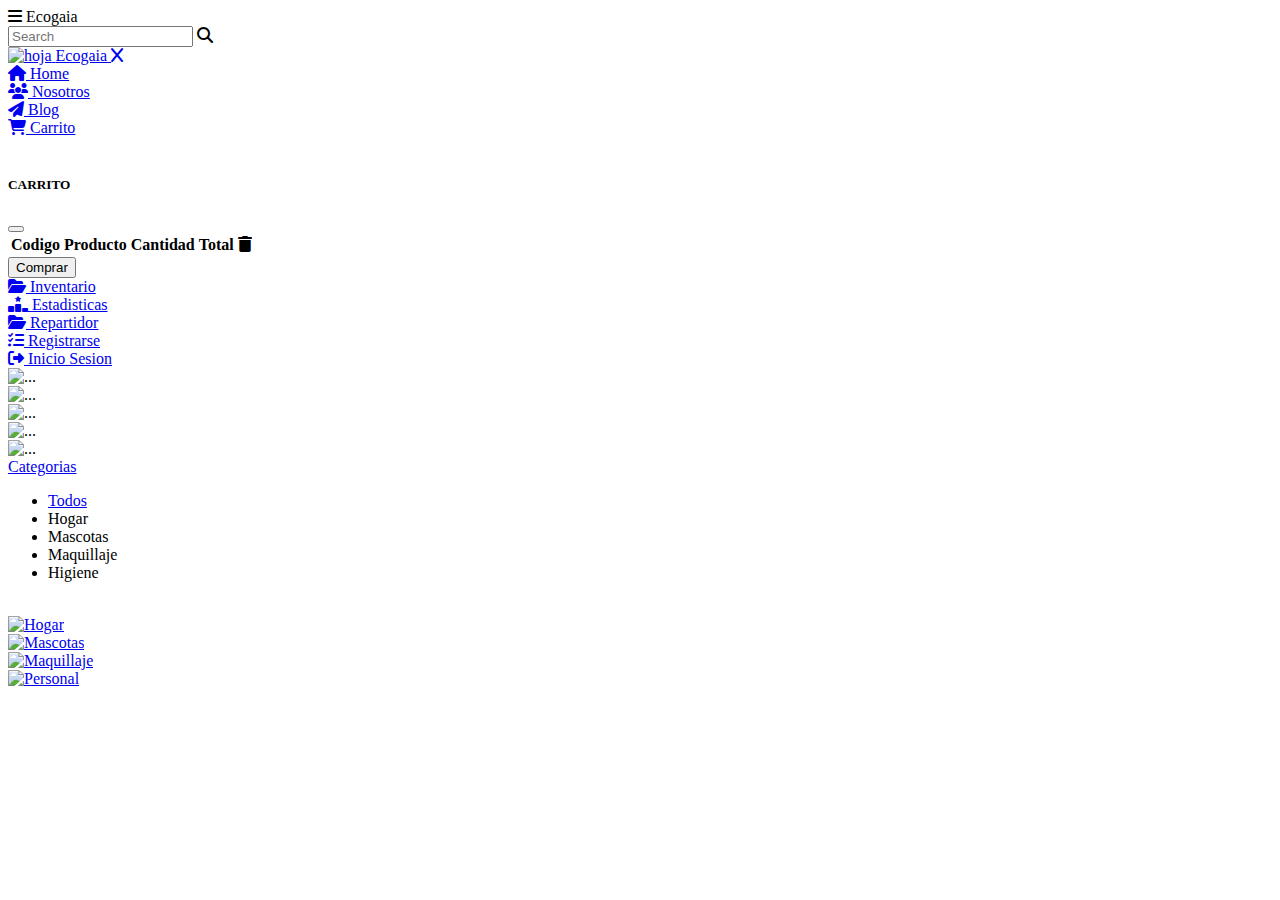
==== src/main/resources/templates/views/index.html @ 64f1a49c "barra" ====
<!DOCTYPE html>
<html lang="es">
  <head>
    <meta charset="UTF-8" />
    <meta http-equiv="X-UA-Compatible" content="IE=edge" />
    <meta name="viewport" content="width=device-width, initial-scale=1.0" />
    <link
      rel="shortcut icon"
      href="public/assets/hoja.png"
      type="image/x-icon"
    />
    <!-- TIPOS DE LETRAS -->
    <link
      href="https://fonts.googleapis.com/css2?family=Charm&family=Great+Vibes&family=Tangerine:wght@700&display=swap"
      rel="stylesheet"
    />
    <!-- JS -->
    <script
      src="https://code.jquery.com/jquery-3.7.0.js"
      integrity="sha256-JlqSTELeR4TLqP0OG9dxM7yDPqX1ox/HfgiSLBj8+kM="
      crossorigin="anonymous"
    ></script>
    <link
      href="https://fonts.googleapis.com/css2?family=Quicksand:wght@300&display=swap"
      rel="stylesheet"
    />
    <!-- CSS -->
    <link rel="stylesheet" type="text/css" href="../public/styles/style.css" />

    <!-- ICONOS -->
    <link
      rel="stylesheet"
      href="https://cdnjs.cloudflare.com/ajax/libs/font-awesome/6.4.0/css/all.min.css"
    />
    <!-- CSS bootstrap -->
    <link
      href="https://cdn.jsdelivr.net/npm/bootstrap@5.1.3/dist/css/bootstrap.min.css"
      rel="stylesheet"
      integrity="sha384-1BmE4kWBq78iYhFldvKuhfTAU6auU8tT94WrHftjDbrCEXSU1oBoqyl2QvZ6jIW3"
      crossorigin="anonymous"
    />
    <!-- JS bootstrapp -->
    <script
      src="https://cdn.jsdelivr.net/npm/bootstrap@5.1.3/dist/js/bootstrap.bundle.min.js"
      integrity="sha384-ka7Sk0Gln4gmtz2MlQnikT1wXgYsOg+OMhuP+IlRH9sENBO0LRn5q+8nbTov4+1p"
      crossorigin="anonymous"
    ></script>
    <script type="module" src="public/scripts/index.js"></script>
    <script src="public/scripts/unmodule.js"></script>
    <title>Ecogaia</title>
  </head>
  <body id="body1">
    <div class="d-flex flex-column">
      <!-- barra de navegacion responsive -->

      <div class="barra-responsive">
        <i class="btn-hamburguesa fas fa-bars" aria-hidden="true"></i>

        <span class="nav-item-nombre-responsive .d-block .d-sm-none"
          >Ecogaia</span
        >
      </div>

      <!-- Barra de busqueda -->

      <div class="box">
        <input type="text" id="search_product" placeholder="Search" />
        <i class="fa solid fa-magnifying-glass"></i>
      </div>

        <!-- barra -->

        <nav class="barra">
          <li id="">
            <a href="/" class="logo">
              <img src="public/assets/hoja.png" alt="hoja" />
              <span class="nav-item-nombre">Ecogaia</span>
              <i class="cerrar_barra fas fa-x"></i>
            </a>
          </li>

          <li id="op1">
            <a href="/" class="home">
              <i class="fas fa-home"></i>
              <span class="nav-item">Home</span>
            </a>
          </li>

          <li id="op2">
            <a href="/nosotros" class="nosotros">
              <i class="fas fa-users"></i>
              <span class="nav-item">Nosotros</span>
            </a>
          </li>

          <li id="op3">
            <a href="/blog">
              <i class="fas fa-paper-plane"></i>
              <span class="nav-item">Blog</span>
            </a>
          </li>

          <li id="op4">
            <a
              data-bs-toggle="offcanvas"
              href="#offcanvasExample"
              role="button"
              aria-controls="offcanvasExample"
            >
              <i class="fas fa-cart-shopping"></i>
              <span class="nav-item">Carrito</span>
            </a>
            <div
              class="offcanvas offcanvas-end"
              tabindex="-1"
              id="offcanvasExample"
              aria-labelledby="offcanvasExampleLabel"
            >
              <div class="offcanvas-header">
                <img src="public/assets/hoja.png" alt="" />
                <h5 class="tituloCarrito" id="offcanvasExampleLabel">
                  CARRITO
                </h5>
                <button
                  type="button"
                  class="btn-close text-reset"
                  data-bs-dismiss="offcanvas"
                  aria-label="Close"
                ></button>
              </div>
              <div class="offcanvas-body">
                <table class="table table-hover">
                  <thead>
                    <tr class="titCarrito">
                      <th scope="col">Codigo</th>
                      <th scope="col">Producto</th>
                      <th scope="col">Cantidad</th>
                      <th scope="col">Total</th>
                      <th scope="col"><i class="fas fa-trash"></i></th>
                    </tr>
                  </thead>
                  <tbody id="tablaCarrito"></tbody>
                </table>
                <button id="comprar" type="button" class="btn btn-success mb-2">Comprar</button>
              </div>
            </div>
          </li>
          <li id="op5">
            <a href="/inventario" id="inventario">
              <i class="fas fa-folder-open"></i>
              <span class="nav-item">Inventario</span>
            </a>
          </li>

          <li id="op6">
            <a href="/estadisticas">
              <i class="fas fa-ranking-star"></i>
              <span class="nav-item">Estadisticas</span>
            </a>
          </li>

          <li id="op7">
            <a href="/distribuciones">
              <i class="fas fa-folder-open"></i>
              <span class="nav-item">Repartidor</span>
            </a>
          </li>

          <li id="op8">
            <a href="/registrarse" class="registro">
              <i class="fas fa-tasks"></i>
              <span class="nav-item">Registrarse</span>
            </a>
          </li>

          <li id="op9">
            <a href="/login" class="inicio2">
              <i class="fas fa-sign-out-alt"></i>
              <span class="nav-item">Inicio Sesion</span>
            </a>
          </li>
        </nav>

        <!-- Carrusel -->

        <div
          id="carouselExampleDark"
          class="carousel carousel-dark slide h-25 mt-5"
          data-bs-ride="carousel"
        >
          <!-- Imagenes de slider -->
          <div class="carousel-inner w-auto h-auto">
            <!-- 1.imagen -->
            <div
              class="carousel-item active text-center"
              data-bs-interval="2000"
            >
              <img
                src="public/assets/promocion3.png"
                class="image rounded mx-auto w-75"
                alt="..."
              />
            </div>

            <!-- 2.imagen -->
            <div class="carousel-item text-center" data-bs-interval="2000">
              <img
                src="public/assets/promocion5.png"
                class="image rounded mx-auto d-block w-75"
                alt="..."
              />
            </div>

            <!-- 3.imagen -->
            <div class="carousel-item text-center" data-bs-interval="2000">
              <img
                src="public/assets/promocion2.png"
                class="image rounded mx-auto d-block w-75"
                alt="..."
              />
            </div>

            <!-- 4.imagen -->
            <div class="carousel-item text-center" data-bs-interval="2000">
              <img
                src="public/assets/promocion1.png"
                class="image rounded d-inline-block w-75"
                alt="..."
              />
            </div>

            <!-- 5.imagen -->
            <div class="carousel-item text-center" data-bs-interval="2000">
              <img
                src="public/assets/promocion4.png"
                class="image rounded mx-auto d-block w-75"
                alt="..."
              />
            </div>
          </div>
        </div>
      </div>
    </div>

    <div class="dropdown dropend">
      <a
        class="btn-categorias border border-success dropdown-toggle btn-sm"
        href="#"
        role="button"
        id="dropdownMenuLink"
        data-bs-toggle="dropdown"
        aria-expanded="false"
      >
        Categorias
      </a>

      <ul class="dropdown-menu" aria-labelledby="dropdownMenuLink">
        <li><a class="dropdown-item" id="todos" href="#">Todos</a></li>
        <li><a class="dropdown-item" id="hogar">Hogar</a></li>
        <li><a class="dropdown-item" id="mascotas">Mascotas</a></li>
        <li><a class="dropdown-item" id="maquillaje">Maquillaje</a></li>
        <li><a class="dropdown-item" id="higiene">Higiene</a></li>
      </ul>
    </div>

    <!-- Categorias -->

    <div class="categorias">
      <div class="categoria-contenedor">
        <script>
          const todo = () => {
            window.location.reload();
          };
        </script>
        <a class="align-content-center button cate" href="#" onclick="todo()"
          ><img src="public/assets/productos.png" alt=""
        /></a>
      </div>

      <div class="categoria-contenedor">
        <a class="align-content-center button cate" href="#"
          ><img class="categoria" src="public/assets/hogar.png" alt="Hogar"
        /></a>
      </div>

      <div class="categoria-contenedor">
        <a href="#" class="align-content-center button cate"
          ><img
            class="categoria"
            src="public/assets/mascotas.png"
            alt="Mascotas"
        /></a>
      </div>

      <div class="categoria-contenedor">
        <a href="#" class="align-content-center button cate"
          ><img
            class="categoria"
            src="public/assets/maquillaje.png"
            alt="Maquillaje"
        /></a>
      </div>

      <div class="categoria-contenedor">
        <a href="#" class="align-content-center button cate"
          ><img
            class="categoria"
            src="public/assets/higiene.png"
            alt="Personal"
        /></a>
      </div>
    </div>

    <!-- Contenido -->

    <div
      class="productos"
      id="productos"
      style="display: flex; flex-wrap: wrap"
    ></div>

    <div id="alerta" class="oculto"></div>
    <script type="module" src="public/scripts/index.js"></script>
    <script src="public/scripts/carrito.js"></script>
  </body>
</html>
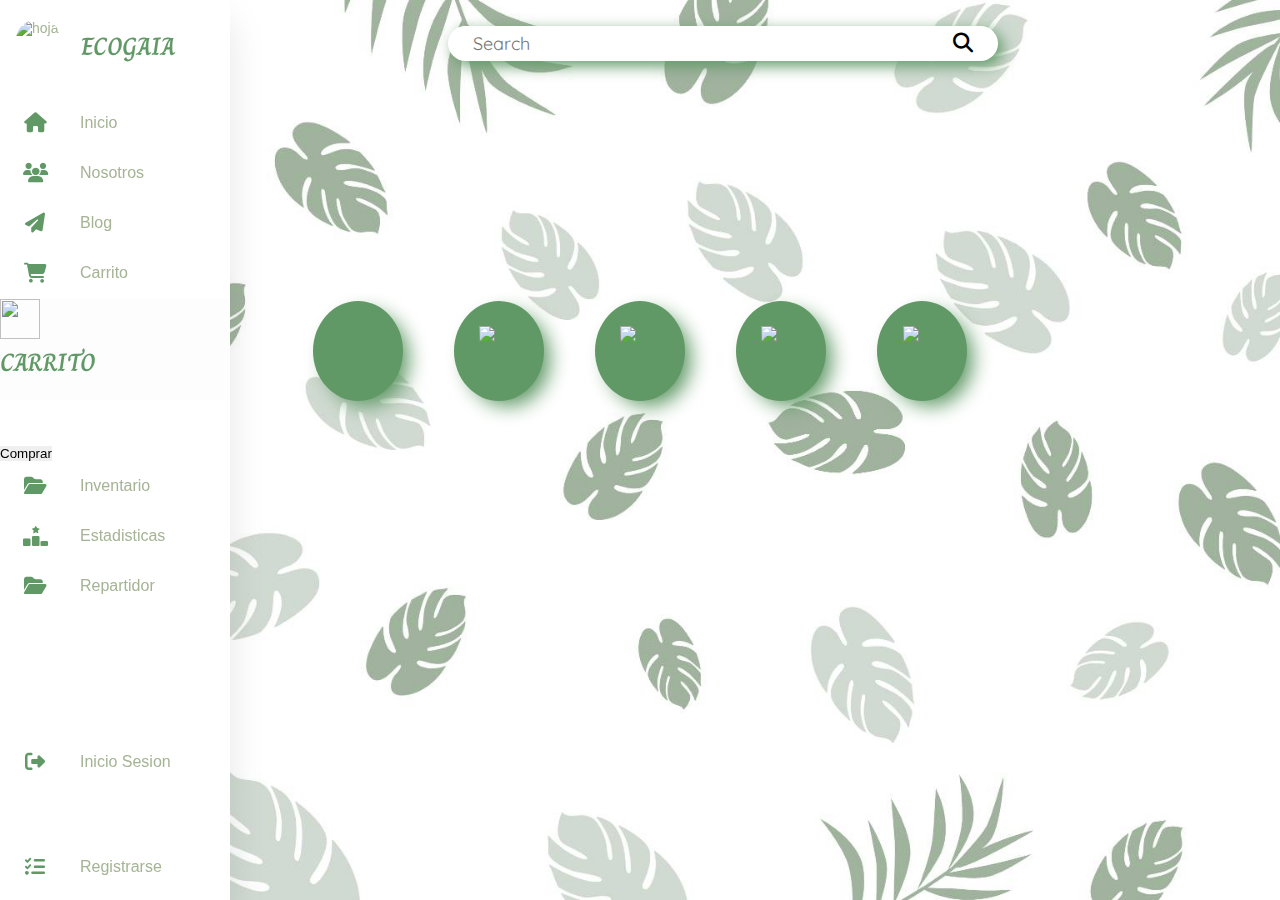
==== commit a343a113: "BARRAS" ====
--- a/src/main/resources/templates/views/index.html
+++ b/src/main/resources/templates/views/index.html
@@ -25,7 +25,7 @@
       rel="stylesheet"
     />
     <!-- CSS -->
-    <link rel="stylesheet" type="text/css" href="../public/styles/style.css" />
+    <link rel="stylesheet" type="text/css" href="../../public/styles/style.css" />
 
     <!-- ICONOS -->
     <link
@@ -82,7 +82,7 @@
           <li id="op1">
             <a href="/" class="home">
               <i class="fas fa-home"></i>
-              <span class="nav-item">Home</span>
+              <span class="nav-item">Inicio</span>
             </a>
           </li>
 
--- a/src/main/resources/public/styles/style.css
+++ b/src/main/resources/public/styles/style.css
@@ -0,0 +1,2836 @@
+/* GENERAL */
+
+* {
+  margin: 0;
+  padding: 0;
+  outline: none;
+  border: none;
+  text-decoration: none;
+  font-family: "Poppins", sans-serif;
+}
+
+#body1 {
+  background-image: url(../assets/fondoinicio.jpg);
+  background-repeat: no-repeat;
+  background-size: cover;
+  background-attachment: fixed;
+  background-position: center;
+}
+
+#body2 {
+  background-image: url(../assets/fondoNegro.png);
+  background-repeat: no-repeat;
+  background-size: cover;
+  background-attachment: fixed;
+  background-position: center;
+}
+
+#body3 {
+  background-image: url(../assets/fondogris.png);
+  background-repeat: no-repeat;
+  background-size: cover;
+  background-attachment: fixed;
+  background-position: center;
+}
+
+/* BARRA DE NAVEGACION ------------------------------------------------------*/
+
+.barra {
+  position: absolute;
+  position: fixed;
+  top: 0;
+  bottom: 0;
+  height: 100%;
+  left: 0;
+  background-color: white;
+  width: 75px;
+  z-index: 1;
+  overflow: hidden;
+  transition: width 0.2s linear;
+  box-shadow: 0 20px 35px rgba(0, 0, 0, 0.1);
+}
+
+li {
+  list-style: none;
+}
+i {
+  cursor: pointer;
+}
+
+.logo {
+  display: flex;
+  transition: all 0.5s ease;
+  margin-left: 16px;
+}
+
+.logo img {
+  width: 45px;
+  height: 45px;
+  margin-top: 20px;
+  border-radius: 20px;
+}
+
+a {
+  color: #609966;
+  position: relative;
+  font-size: 14px;
+  display: table;
+  width: 300px;
+  padding-bottom: 10px;
+}
+
+li a {
+  color: #a4b494;
+  text-decoration: none;
+}
+
+.fas {
+  position: relative;
+  width: 70px;
+  height: 40px;
+  top: 14px;
+  font-size: 20px;
+  text-align: center;
+  color: #609966;
+}
+
+.barra .nav-item-nombre {
+  margin-left: 5px;
+  position: relative;
+  top: 12px;
+  font-weight: bold;
+  font-size: 25px;
+  font-family: "Charm", cursive;
+  padding: 15px;
+  margin-bottom: 20px;
+  text-transform: uppercase;
+  color: #609966;
+}
+
+.barra .nav-item {
+  position: relative;
+  top: 12px;
+  margin-left: 10px;
+}
+
+#barra:hover {
+  background: #eee;
+}
+
+.barra:hover {
+  width: 230px;
+  transition: all 0.5s ease;
+  z-index: 1;
+}
+
+.inicio2 {
+  position: absolute;
+  top: 82%;
+}
+
+.registro {
+  position: absolute;
+  bottom: 7px;
+}
+.perfil {
+  top: 82%;
+  position: absolute;
+}
+
+/* CARRUSEL - home ----------------------------------------------------------------*/
+
+.carrusel {
+  margin-left: 10%;
+}
+
+/* BARRA DE BUSQUEDA - Inicio ------------------------------------------------------*/
+
+.filtro {
+  display: none;
+}
+
+/* PRODUCTOS -----------------------------------------------------------------------*/
+
+.productos {
+  width: 80%;
+  height: auto;
+  margin: auto;
+  margin-top: 4%;
+  display: flex;
+  justify-content: center;
+}
+
+.producto {
+  overflow: hidden;
+  width: 20%;
+  background-color: white;
+  border-radius: 8px;
+  display: flex;
+  justify-content: center;
+  flex-direction: column;
+  align-items: center;
+  margin-bottom: 20px;
+  transition: all 0.9s;
+  border: #07070718 2px solid;
+}
+
+.producto:hover {
+  transform: translateY(-15px);
+  box-shadow: -1px 7px 25px -3px rgba(96, 153, 102, 0.98);
+}
+
+.producto h1 {
+  font-weight: bold;
+  font-size: 15px;
+  color: #4cbc00;
+}
+
+.producto img {
+  width: 190px;
+  border-radius: 5px;
+  margin-bottom: 20px;
+  margin-top: 15px;
+  box-shadow: 0px 3px 9px 0px rgba(0, 0, 0, 0.37);
+}
+
+.producto p {
+  margin-top: 10px;
+}
+
+.producto .btn_compra {
+  background-color: #4cbc00;
+  width: 150px;
+  color: white;
+}
+
+/* Modal --------------------------------------------------------------------------*/
+
+.modal {
+  margin-left: 38%;
+}
+
+.body-car {
+  display: flex;
+  flex-direction: row;
+  justify-content: center;
+}
+
+p.price {
+    margin: 10px 0;
+}
+
+.modal-body {
+  display: flex;
+  justify-content: center;
+  flex-direction: column;
+  align-items: center;
+}
+
+.modal-body .producto_img {
+  width: 150px;
+}
+
+.modal-body h1 {
+  font-size: 20px;
+}
+
+.modal-body .contenido {
+  padding-left: 10px;
+  padding-right: 10px;
+}
+
+.modal-body .iconos {
+  width: 30px;
+}
+
+.fa-regular {
+  margin-top: 2px;
+  margin-left: 80%;
+  font-size: 30px;
+  color: #609966;
+}
+
+.fa {
+  font-size: 20px;
+  margin-left: 25%;
+}
+
+/* Categorias ---------------------------------------------------------------------*/
+
+.btn-categorias {
+  width: 30%;
+  margin-left: 5%;
+  background-color: white;
+  color: #609966;
+  text-decoration: none;
+  display: none;
+}
+
+.categorias {
+  margin-top: 20px;
+  display: flex;
+  justify-content: center;
+  align-items: center;
+}
+
+.categoria-contenedor {
+  margin-inline: 2%;
+  transition: all 0.5s ease;
+}
+
+.categoria img {
+  z-index: 3;
+}
+
+.categoria-contenedor:hover {
+  transform: scaleY(0.9);
+}
+
+.categoria-contenedor a {
+  width: 90px;
+  height: 90px;
+  background-color: #609966;
+  border-radius: 50%;
+  overflow: hidden;
+  box-shadow: 9px 8px 19px -3px rgba(96, 153, 102, 1);
+}
+
+.categoria-contenedor a img:hover {
+  transform: scale(0.9);
+}
+
+.categoria-contenedor a img {
+  width: 45%;
+  margin-top: 28%;
+  margin-left: 28%;
+  transition: all 0.5s ease;
+}
+
+.categoria-contenedor .cate {
+  background-color: #609966;
+  position: relative;
+  display: inline-block;
+}
+
+.categoria-contenedor span {
+  position: absolute;
+  background: #fff;
+  transform: translate(-50%, -50%);
+  pointer-events: none;
+  border-radius: 50%;
+  z-index: 3;
+  animation: animate 2s linear infinite;
+}
+
+@keyframes animate {
+  0% {
+    width: 0px;
+    height: 0px;
+    opacity: 0.5;
+  }
+  100% {
+    width: 500px;
+    height: 500px;
+    opacity: 0;
+  }
+}
+
+/* Añadir blog -----------------------------------------------------------------*/
+
+.insertar_blog img {
+  width: 60px;
+  position: fixed;
+  float: right;
+  z-index: 0;
+  bottom: 80px;
+  right: 50px;
+  transition: transform 0.3s ease;
+}
+
+.insertar_blog img:hover {
+  transform: scale(1.2);
+}
+
+#btn_add_blog {
+  padding: 0%;
+  margin-left: 0%;
+  width: auto;
+}
+
+/* Añadir CARRITO ------------------------------------------------------------*/
+
+.titCarrito th {
+  color: #609966;
+}
+.offcanvas-header {
+  background-color: #60996605;
+}
+
+.offcanvas-header h5 {
+  position: relative;
+  font-weight: bold;
+  font-size: 25px;
+  font-family: "Charm", cursive;
+  color: #609966;
+}
+.offcanvas-header img {
+  width: 40px;
+  height: 40px;
+}
+
+/* boton carrito */
+
+.comp_carrito {
+  display: inline-flex;
+  width: 30%;
+  height: 40px;
+  margin: 20px 0 40px 0;
+  margin-inline: 2%;
+  align-items: center;
+  justify-content: center;
+  background: #678663;
+  color: #fff;
+  transition: 0.3s ease all;
+  border-radius: 3px;
+  border: #678663 1px solid;
+  overflow: hidden;
+}
+
+.comp_carrito::after {
+  content: "";
+  width: 1px;
+  height: 1px;
+  background: none;
+  position: relative;
+  z-index: 0;
+  transition: 0.8s ease-in-out all;
+  border-radius: 100px;
+  transform-origin: center;
+}
+
+.comp_carrito:hover span {
+  color: #609966;
+  z-index: 1;
+}
+
+.comp_carrito:hover::after {
+  transform: scale(400);
+  background: #fff;
+}
+
+/*Estadisticas ------------------------------------------------------------------*/
+.estadisticas {
+  display: flex;
+  justify-content: center;
+}
+
+.statics {
+  display: flex;
+  justify-content: center;
+}
+
+.statics2 {
+  width: 10%;
+  height: 10%;
+  margin-top: 5%;
+  margin-left: 1%;
+  background-color: rgba(255, 255, 255, 0.174);
+}
+
+.statics2 h3 {
+  font-family: "Charm", cursive;
+  margin-top: 3%;
+  font-size: 23px;
+}
+.statics2 p {
+  margin-top: 3%;
+  font-size: 15px;
+  color: white;
+  text-align: center;
+}
+
+h3 {
+  color: white;
+  text-align: center;
+}
+
+.barras h3 {
+  color: white;
+  text-align: center;
+  margin-top: 2%;
+  font-family: "Quicksand", sans-serif;
+}
+.barras p {
+  color: white;
+  margin-left: 10%;
+  font-family: "Quicksand", sans-serif;
+}
+.barra2 {
+  margin-bottom: 4%;
+  width: 80%;
+  margin-left: 10%;
+  display: flex;
+}
+
+.porcentaje {
+  color: #999;
+  position: absolute;
+  text-align: center;
+  width: 20%;
+}
+
+.progress-bar {
+  border-left: 25%;
+}
+/* Inventario empresa ---------------------------------------------------------- */
+
+.inventarioEco {
+  margin-top: 5%;
+  margin-left: 10%;
+  margin-right: 5%;
+  display: flex;
+  flex-direction: column;
+  align-items: center;
+  justify-content: center;
+}
+
+.titulos {
+  background-color: #609966;
+  color: aliceblue;
+}
+
+#tabla {
+  border: rgba(240, 248, 255, 0.075) 2px solid;
+  background-color: #121212e1;
+  flex-direction: column;
+  align-items: center;
+  justify-content: center;
+}
+
+#tabla td {
+  color: aliceblue;
+  height: 60px;
+  border-right: rgba(240, 248, 255, 0.075) 2px solid;
+}
+
+.titulo_invt {
+  color: aliceblue;
+  text-align: center;
+  margin-bottom: 4%;
+}
+
+.logoivt {
+  width: 25%;
+  margin-bottom: 20px;
+}
+
+/* botones inventario */
+
+.btn_crud {
+  width: 100%;
+  display: flex;
+  align-items: center;
+  justify-content: center;
+}
+
+.btn_invt {
+  display: inline-flex;
+  width: 12%;
+  height: 40px;
+  margin: 20px 0 40px 0;
+  margin-inline: 2%;
+  align-items: center;
+  justify-content: center;
+  background: #609966;
+  color: #fff;
+  transition: 0.3s ease all;
+  border-radius: 3px;
+  overflow: hidden;
+}
+
+.btn_invt::after {
+  content: "";
+  width: 1px;
+  height: 1px;
+  background: none;
+  position: relative;
+  z-index: 0;
+  transition: 0.8s ease-in-out all;
+  border-radius: 100px;
+  transform-origin: center;
+}
+
+.btn_invt:hover span {
+  color: #609966;
+  z-index: 1;
+}
+
+.btn_invt:hover::after {
+  transform: scale(400);
+  background: #fff;
+}
+
+/*nosotros y blogs---------------------------------------------------------------------*/
+.box {
+  margin-top: 2%;
+  margin-left: 35%;
+  background-color: white;
+  width: 500px;
+  height: 35px;
+  border-radius: 40px;
+  box-shadow: 5px 5px 15px #609966;
+  display: flex;
+  align-items: center;
+  justify-content: space-between;
+  padding: 0px 25px;
+}
+input {
+  width: 140px;
+  border: none;
+  outline: none;
+  background: none;
+  font-size: 18px;
+  font-family: "Quicksand", sans-serif;
+}
+.fa-magnifying-glass:hover {
+  color: #a4b494;
+  cursor: pointer;
+}
+.blog {
+  display: flex;
+  justify-content: center;
+  align-items: center;
+  flex-direction: column;
+  padding: 30px;
+}
+.blogN {
+  display: flex;
+  justify-content: center;
+  align-items: center;
+  flex-direction: column;
+  padding: 30px;
+}
+.blogN h3 {
+  color: #609966;
+  font-weight: bold;
+  font-size: 45px;
+  font-family: "Charm", cursive;
+}
+
+.blog-heading h3 {
+  margin-top: 5%;
+  color: #609966;
+  font-size: 40px;
+  font-family: "Quicksand", sans-serif;
+}
+
+.blog_in {
+  width: 100%;
+  height: 10%;
+  border-radius: 10px;
+}
+.blog-heading {
+  display: flex;
+  justify-content: center;
+  align-items: center;
+  flex-direction: column;
+}
+
+.blog-container {
+  margin-left: 35%;
+  display: flex;
+  justify-content: center;
+  align-items: center;
+  margin: 25px 0px;
+  flex-wrap: wrap;
+}
+
+.blog-box {
+  width: 340px;
+  background-color: white;
+  margin: 20px;
+  border-radius: 10px;
+  height: 580px;
+  box-shadow: 5px 5px 15px #609966;
+}
+
+.blog-box2 {
+  width: 340px;
+  background-color: white;
+  margin: 20px;
+  border-radius: 10px;
+  height: 420px;
+  box-shadow: 5px 5px 15px #609966;
+}
+
+.blog-box:hover {
+  transform: translateY(-15px);
+  box-shadow: -1px 7px 25px -3px rgba(96, 153, 102, 0.98);
+}
+
+.blog-text {
+  display: flex;
+  flex-direction: column;
+  padding: 30px;
+}
+.blog-textN {
+  display: flex;
+  flex-direction: column;
+  padding: 30px;
+}
+
+.blog-text2 {
+  display: flex;
+  flex-direction: column;
+  padding: 30px;
+}
+.blog-text span {
+  color: #a4b494;
+  font-family: "Charm", cursive;
+}
+.blog-text2 span {
+  color: #a4b494;
+  font-family: "Charm", cursive;
+}
+.blog-text .blog-titulo .blog-text2 {
+  font-weight: 500;
+  color: #609966;
+}
+.blog-text .blog-titulo:hover {
+  color: #a4b494;
+  transition: all ease 0.3s;
+}
+.blog-text p {
+  color: #a4b494;
+  display: -webkit-box;
+  -webkit-line-clamp: 3;
+  -webkit-box-orient: vertical;
+  overflow: hidden;
+  text-overflow: ellipsis;
+  margin: 20px 0px;
+}
+.blog-text2 p {
+  color: #a4b494;
+  margin: 20px 0px;
+}
+.blog-textN p {
+  color: #a4b494;
+  margin: 20px 0px;
+}
+.blog-text h2 {
+  color: #609966;
+  display: -webkit-box;
+  font-size: 25px;
+  font-family: "Charm", cursive;
+  margin-top: 6%;
+}
+.blog-text2 h2 {
+  color: #609966;
+  font-family: "Charm", cursive;
+  display: -webkit-box;
+  margin-top: 6%;
+}
+.blog-textN h2 {
+  color: #609966;
+  font-size: 25px;
+  font-family: "Charm", cursive;
+  display: -webkit-box;
+  margin-top: 2%;
+  margin-left: 35%;
+}
+.blog h3 {
+  color: #609966d5;
+  font-size: 40px;
+  font-family: "Charm", cursive;
+  font-weight: bold;
+}
+.blog-heading {
+  color: white;
+  font-size: 25px;
+  font-family: "Quicksand", sans-serif;
+}
+.blog-text .blog-text2 a {
+  color: #609966d5;
+  text-align: center;
+}
+.blog-text a:hover {
+  color: #a4b494;
+  transition: all ease 0.02s;
+}
+.blog-img {
+  margin-left: 30%;
+  margin-top: 10%;
+}
+
+/* insertar blog  -----------------------------------------------------------------*/
+.contenido_blog {
+  font-size: 15px;
+  padding: 15px;
+  background-color: #eee;
+  border-radius: 5px;
+}
+
+.textarea h1 {
+  left: 10px;
+  margin-bottom: 10px;
+  top: 50%;
+  font-family: "Quicksand", sans-serif;
+  color: #9999997e;
+  font-size: 18px;
+  transition: 0.3s;
+}
+
+.nosotros_cards {
+  transition: all 1s;
+}
+
+.nosotros_cards:hover {
+  transform: translateX(20px);
+}
+
+/*formularios ----------------------------------------------------------------------*/
+
+.login-contenedor {
+  display: flex;
+  align-items: center;
+  justify-content: flex-start;
+  text-align: center;
+}
+
+.login-contenedor img {
+  height: 100px;
+}
+
+.login-contenedor h2 {
+  margin: 15px 0;
+  color: #609966;
+  text-transform: uppercase;
+  font-family: "Charm", cursive;
+  font-size: 2.9rem;
+}
+
+form {
+  width: 360px;
+  margin-left: 70px;
+}
+
+.avatar {
+  width: 100px;
+}
+
+form h2 {
+  font-size: 2rem;
+  font-family: "Quicksand", sans-serif;
+  text-transform: uppercase;
+  margin: 15px 0;
+  color: #609966;
+}
+
+.login-contenedor .input-div {
+  position: relative;
+  display: grid;
+  grid-template-columns: 7% 93%;
+  margin: 10px 0;
+  padding: 5px 0;
+  border-bottom: 2px solid #d9d9d9;
+}
+
+.login-contenedor .input-div.one {
+  margin-top: 0;
+}
+
+.i {
+  color: #d9d9d9;
+  display: flex;
+  justify-content: center;
+  align-items: center;
+}
+
+.i i {
+  transition: 0.3s;
+}
+
+.input-div > div {
+  position: relative;
+  height: 45px;
+}
+
+.input-div > div > h5 {
+  position: absolute;
+  left: 10px;
+  top: 50%;
+  transform: translateY(-40%);
+  font-family: "Quicksand", sans-serif;
+  color: #999;
+  opacity: 0.4;
+  font-size: 18px;
+  transition: 0.3s;
+}
+
+.input-div:before,
+.input-div:after {
+  content: "";
+  position: absolute;
+  bottom: -2px;
+  width: 0%;
+  height: 2px;
+  background-color: #38d39f;
+  transition: 0.4s;
+}
+
+.input-div:before {
+  right: 50%;
+}
+
+.input-div:after {
+  left: 50%;
+}
+
+.input-div.focus:before,
+.input-div.focus:after {
+  width: 50%;
+}
+
+.input-div.focus > div > h5 {
+  top: -5px;
+  font-size: 15px;
+}
+
+.input-div.focus > .i > i {
+  color: #609966;
+}
+
+.input-div > div > input {
+  position: absolute;
+  left: 0;
+  top: 0;
+  width: 100%;
+  height: 100%;
+  border: none;
+  outline: none;
+  background: none;
+  padding: 0.5rem 0.7rem;
+  font-size: 1.2rem;
+  color: #555;
+  font-family: "poppins", sans-serif;
+}
+
+.input-div.pass {
+  margin-bottom: 4px;
+}
+
+.btnForms {
+  display: block;
+  width: 100%;
+  height: 50px;
+  border-radius: 25px;
+  outline: none;
+  border: none;
+  background-image: linear-gradient(to right, #609966, #609966, #609966);
+  background-size: 200%;
+  font-size: 1.2rem;
+  color: #fff;
+  font-family: "Poppins", sans-serif;
+  text-transform: uppercase;
+  margin: 1rem 0;
+  margin-top: 40px;
+  cursor: pointer;
+  transition: 0.5s;
+  display: flex;
+  justify-content: center;
+  align-items: center;
+}
+
+.btnForms span {
+  transition: 0.4s ease-in-out all;
+  position: absolute;
+  display: flex;
+  justify-content: center;
+  align-items: center;
+}
+
+.btnForms:hover span {
+  margin: 0 15% 0 0;
+}
+
+.btnForms .ini_ico {
+  display: flex;
+  position: absolute;
+  z-index: 1;
+  left: 60%;
+  transition: 0.3s ease-in-out all;
+}
+
+.btnForms svg {
+  color: #fff;
+  width: 30px;
+  height: 30px;
+}
+
+.btnForms:hover .ini_ico {
+  left: calc(89%);
+}
+
+.btnForms .registro_ico {
+  display: flex;
+  position: absolute;
+  z-index: 1;
+  left: 64%;
+  transition: 0.3s ease-in-out all;
+}
+
+.btnForms:hover .registro_ico {
+  left: calc(89%);
+}
+
+.btnForms .actu_ico {
+  display: flex;
+  position: absolute;
+  z-index: 1;
+  left: 64%;
+  transition: 0.3s ease-in-out all;
+}
+
+.btnForms:hover .actu_ico {
+  left: calc(89%);
+}
+
+.btnForms .blog_ico {
+  display: flex;
+  position: absolute;
+  z-index: 1;
+  left: 64%;
+  transition: 0.3s ease-in-out all;
+}
+
+.btnForms:hover .blog_ico {
+  left: calc(89%);
+}
+
+/*perfil --------------------------------------------------------------------------*/
+
+.container h1 {
+  color: #609966;
+  font-size: 30px;
+  font-family: "Charm", cursive;
+}
+
+.info-container {
+  margin-top: 4rem;
+  width: 60%;
+  display: flex;
+  margin-left: 20%;
+  align-items: center;
+  justify-content: center;
+}
+
+.left-side {
+  margin-right: 7rem;
+  margin-left: 15%;
+}
+
+.profile-container {
+  width: 140px;
+  margin: auto;
+  height: 140px;
+  border-radius: 100%;
+  overflow: hidden;
+}
+
+.profile-icon {
+  height: 100%;
+}
+
+.right-side {
+  display: flex;
+  justify-content: flex-start;
+  align-items: flex-start;
+  flex-direction: column;
+}
+
+.container {
+  display: flex;
+  justify-content: space-between;
+  align-items: center;
+  margin-bottom: 1.4rem;
+}
+
+.title {
+  font-size: 28px;
+  font-weight: 100;
+  margin-right: 1rem;
+}
+
+.edit-profile {
+  margin-right: 1rem;
+  padding: 5px 10px;
+  width: auto;
+  border: 1px solid #609966;
+  font-size: 14px;
+  font-weight: 600;
+  text-decoration: none;
+  border-radius: 4px;
+  color: #609966;
+}
+
+.icon-wheel {
+  height: 30px;
+  cursor: pointer;
+}
+
+.info-content {
+  margin-right: 1rem;
+  font-weight: 300;
+}
+
+.high {
+  font-weight: 600;
+  margin-right: 5px;
+  color: #609966;
+}
+
+.description-container {
+  display: flex;
+  justify-content: center;
+  align-items: flex-start;
+  flex-direction: column;
+}
+
+.low {
+  font-weight: 500;
+  color: #121212;
+  opacity: 0.5;
+  margin: 0.2rem 0;
+}
+
+.barra span {
+  font-size: 16px;
+}
+
+.grid-images {
+  display: grid;
+  width: 50%;
+  overflow: hidden;
+  margin-top: 1rem;
+  margin-left: 35%;
+  grid-template-columns: repeat(2, 50%);
+  align-items: center;
+  justify-content: space-between;
+}
+
+.image-container {
+  width: 100%;
+  overflow: hidden;
+  margin-bottom: 3%;
+}
+
+.image {
+  width: 100%;
+  height: 100%;
+}
+
+.barra-navegacion {
+  height: 40px;
+  width: 50%;
+  margin-left: 35%;
+  border-top: 1px solid lightgray;
+  margin-top: 2rem;
+  padding: 0 10%;
+  box-sizing: border-box;
+  display: flex;
+  align-items: center;
+  justify-content: space-between;
+}
+
+.item {
+  text-transform: uppercase;
+  font-size: 12px;
+  margin-left: 5%;
+  letter-spacing: 0.5px;
+  font-weight: 600;
+  color: gray;
+  position: relative;
+  line-height: 40px;
+  height: 40px;
+}
+
+.barra-navegacion .item:first-of-type::after {
+  content: "";
+  height: 1px;
+  width: 100%;
+  top: -1px;
+  left: 0;
+  position: absolute;
+  background-color: #121212;
+}
+
+.contenedorIn {
+  margin-left: 62%;
+  margin-top: 3%;
+}
+
+.login-contenedor {
+  margin-top: 2%;
+  margin-left: 62%;
+}
+
+/* blog_insertar -----------------------------------------------------------------*/
+
+.cancelar img {
+  width: 10px;
+}
+
+/* boton switch */
+
+.lbl-switch {
+  display: inline-block;
+  width: 55px;
+  height: 30px;
+  background: #ffffff;
+  border-radius: 100px;
+  position: relative;
+  cursor: pointer;
+}
+
+#btn-switch:checked ~ .lbl-switch {
+  background: #609966;
+}
+
+.lbl-switch:after {
+  position: absolute;
+  content: "";
+  width: 22px;
+  height: 22px;
+  background: #aaa;
+  border-radius: 100px;
+  top: 4px;
+  left: 5px;
+  transition: 0.3s;
+}
+
+#btn-switch:checked ~ .lbl-switch:after {
+  left: 28px;
+  background: #fff;
+}
+
+#btn-switch {
+  display: none;
+}
+
+/* FOOTER -----------------------------------------------------------------------*/
+footer {
+  margin-top: 10vmax;
+  width: 100%;
+  height: 18%;
+  display: flex;
+  align-items: center;
+  border-top: 1px solid white;
+  justify-content: space-between;
+  background-color: #678663;
+}
+
+.imagen {
+  width: 30%;
+  display: flex;
+  justify-content: center;
+  align-items: center;
+  flex-direction: column;
+  margin-left: 6%;
+}
+
+.redes {
+  width: 30%;
+  display: flex;
+  justify-content: center;
+  align-items: center;
+  flex-direction: column;
+}
+
+.redes img {
+  width: 30%;
+  margin-top: 8%;
+}
+
+.redes p {
+  flex-direction: row;
+  margin-top: 3px;
+  color: white;
+}
+
+.iconos {
+  display: flex;
+  justify-content: space-around;
+}
+
+.barra-responsive {
+  display: none;
+}
+
+.iconos img {
+  padding: 6px;
+}
+
+.imagen img {
+  width: 30%;
+}
+
+.imagen p {
+  flex-direction: row;
+  margin-top: 3px;
+  color: white;
+}
+
+.opaco {
+  width: 100%;
+  height: 100%;
+  border-color: #4cbc00;
+}
+
+.info_productos {
+  width: 20%;
+  background-color: white;
+  border-radius: 8px;
+  box-shadow: 0px 0px 30px 0px;
+  display: flex;
+  justify-content: center;
+  flex-direction: column;
+  align-items: center;
+  margin-left: 20%;
+  margin-top: 10%;
+}
+
+.info_productos img {
+  width: 70%;
+}
+
+.info_productos h1 {
+  font-size: 18px;
+  color: #4cbc00;
+  font-weight: bold;
+}
+
+.info_productos .texto {
+  margin-left: 40px;
+}
+
+.logo .cerrar_barra {
+  padding-right: 30px;
+  display: none;
+}
+
+@media screen and (min-width: 320px) and (max-width: 620px) {
+  /* Barra */
+
+  .barra-responsive {
+    background-color: #fff;
+    align-items: center;
+    display: flex;
+    z-index: 0;
+    box-shadow: 0 20px 35px rgba(88, 88, 88, 0.1);
+  }
+
+  .barra-responsive .nav-item-nombre-responsive {
+    font-weight: bold;
+    font-size: 25px;
+    font-family: "Charm", cursive;
+    padding: 15px;
+    text-transform: uppercase;
+    color: #609966;
+  }
+
+  .barra-responsive {
+    display: block;
+    align-items: center;
+    display: flex;
+  }
+
+  .logo .cerrar_barra {
+    display: block;
+  }
+
+  /*blog/nosotros---------------------------------------------------------*/
+  .barra {
+    display: none;
+  }
+
+  .box {
+    margin-top: 5%;
+    margin-left: 10%;
+    width: 280px;
+    height: 35px;
+  }
+  .blog {
+    margin-left: 15%;
+  }
+  .blog-box {
+    width: 280px;
+    background-color: white;
+    margin: 20px;
+    border-radius: 10px;
+    height: 550px;
+    box-shadow: 5px 5px 15px #609966;
+  }
+  .blog-box2 {
+    width: 280px;
+    background-color: white;
+    margin: 20px;
+    border-radius: 10px;
+    height: 450px;
+    box-shadow: 5px 5px 15px #609966;
+  }
+
+  .insertar_blog img {
+    width: 45px;
+    right: 10px;
+  }
+  /*carrusel----------------------------------------------------------------------------*/
+  .carrusel {
+    margin-left: 50%;
+  }
+  /*categorias----------------------------------------------------------------------------*/
+  .categoria {
+    transition: all 0.5s ease;
+    display: none;
+  }
+  .categoria a {
+    width: 52px;
+    height: 52px;
+  }
+  .btn-categorias {
+    width: 30%;
+    margin-left: 5%;
+    background-color: white;
+    color: #609966;
+    text-decoration: none;
+  }
+
+  /*productos----------------------------------------------------------------------------*/
+  .productos {
+    flex-direction: column;
+  }
+
+  .producto {
+    overflow: hidden;
+    width: 90%;
+    background-color: white;
+    border-radius: 8px;
+    display: flex;
+    justify-content: center;
+    flex-direction: column;
+    align-items: center;
+    margin-bottom: 20px;
+    transition: all 0.9s;
+    border: #07070718 2px solid;
+  }
+}
+
+.producto:hover{
+    transform: translateY(-15px);
+    box-shadow: -1px 7px 25px -3px rgba(96,153,102,0.98);
+
+}
+
+.producto h1{
+    font-weight: bold;
+    font-size: 15px;
+    color: #4CBC00;
+}
+
+.producto img{
+    width: 190px;
+    border-radius: 5px;
+    margin-bottom: 20px;
+    margin-top: 15px;
+    box-shadow: 0px 3px 9px 0px rgba(0, 0, 0, 0.37);
+}
+
+.producto p{
+    margin-top: 10px;
+}
+
+.producto .btn_compra{
+    background-color: #4CBC00;
+    width: 150px;
+    color: white;
+}
+
+/* Modal --------------------------------------------------------------------------*/
+
+.modal{
+    margin-left: 38%;
+}
+
+.modal-body{
+    display: flex;
+    justify-content: center;
+    flex-direction: column;
+    align-items: center;
+}
+
+
+.modal-body .producto_img{
+    width: 150px;
+}
+
+.modal-body h1{
+    font-size: 20px;
+}
+
+.modal-body .contenido{
+    padding-left: 10px;
+    padding-right: 10px;
+}
+
+.modal-body .iconos{
+    width: 30px;
+}
+
+.fa-regular{
+    margin-top: 2px;
+    margin-left: 80%;
+    font-size: 30px;
+    color: #609966;
+}
+
+.fa {
+    font-size: 20px;
+    margin-left: 25%;
+}
+
+
+/* Categorias ---------------------------------------------------------------------*/
+
+.btn-categorias{
+    width: 30%;
+    margin-left: 5%;
+    background-color: white;
+    color: #609966;
+    text-decoration: none;
+    display: none;
+}
+
+
+.categorias{
+    margin-top: 20px;
+    display: flex;
+    justify-content: center;
+    align-items: center;
+}
+
+.categoria{
+    margin-inline: 2%;
+    transition: all 0.5s ease;
+}
+
+.categoria:hover{
+    transform: scaleY(0.9)
+}
+
+.categoria a{
+    width: 90px;
+    height: 90px;
+    background-color: #609966;
+    border-radius: 50%;
+    overflow: hidden;
+    box-shadow: 9px 8px 19px -3px rgba(96,153,102,1);
+    transition: transform 0.3s ease;
+}
+.categoria:hover{
+    transform: scale(1.2);
+}
+
+.categoria a img:hover{
+    transform: scale(0.9);
+}
+
+.categoria a img{
+    width: 45%;
+    margin-top: 28%;
+    margin-left: 28%;
+    transition: all 0.5s ease;
+}
+
+.categoria .cate{
+    background-color: #609966;
+    position: relative;
+    display: inline-block;
+}
+
+.categoria span{
+    position: absolute;
+    background: #fff;
+    transform: translate(-50%, -50%);
+    pointer-events: none;
+    border-radius: 50%;
+    z-index: 3;
+    animation: animate 2s linear infinite;
+}
+
+@keyframes animate{
+    0%{
+        width: 0px;
+        height: 0px;
+        opacity: 0.5;
+    }
+    100%{
+        width: 500px;
+        height: 500px;
+        opacity: 0;
+    }
+}
+
+
+
+/* Añadir blog -----------------------------------------------------------------*/
+
+.insertar_blog img{
+    width: 60px;
+    position: fixed;
+    float: right;
+    z-index: 0;
+    bottom: 80px;
+    right: 50px;
+    transition: transform 0.3s ease;
+}
+
+.insertar_blog img:hover{
+    transform: scale(1.2);
+}
+
+#btn_add_blog{
+    padding: 0%;
+    margin-left: 0%;
+    width: auto;
+}
+
+
+  .oculto {
+    display: flex ;
+    align-items: center;
+    flex-direction: row;
+    width: 280px;
+    position: fixed;
+    top: 2%;
+    left: 80%;
+    transform: translateX(110%);
+    transition: transform 0.3s ease-in-out;
+    padding: 20px 15px;
+    color: white;
+    border-radius: 4px;
+    z-index: 999;
+
+  }
+  .oculto img{
+    margin-right: 10px;
+
+  }
+
+
+  .mostrar {
+    transform: translateX(-20%);
+  }
+
+
+/* Añadir CARRITO ------------------------------------------------------------*/
+
+.titCarrito th{
+    color: #609966;
+}
+.offcanvas-header{
+    background-color: #60996605;
+}
+
+
+.offcanvas-header h5{
+    position: relative;
+    font-weight: bold;
+    font-size: 25px;
+    font-family: 'Charm', cursive;
+    color:#609966;
+}
+.offcanvas-header img{
+    width: 40px;
+    height: 40px;
+}
+
+/* boton carrito */
+
+.comp_carrito{
+    display: inline-flex;
+    width: 30%;
+    height: 40px;
+    margin: 20px 0 40px 0;
+    margin-inline: 2%;
+    align-items: center;
+    justify-content: center;
+    background: #678663;
+    color: #fff;
+    transition: .3s ease all;
+    border-radius: 3px;
+    border: #678663 1px solid;
+    overflow: hidden;
+}
+
+.comp_carrito::after{
+    content: "";
+    width: 1px;
+    height: 1px;
+    background: none;
+    position: relative;
+    z-index: 0;
+    transition: .8s ease-in-out all;
+    border-radius: 100px;
+    transform-origin: center;
+}
+
+.comp_carrito:hover span{
+    color: #609966;
+    z-index: 1;
+}
+
+.comp_carrito:hover::after{
+    transform: scale(400);
+    background: #fff;
+}
+
+
+
+/*Estadisticas ------------------------------------------------------------------*/
+.estadisticas{
+    display: flex;
+    justify-content: center;
+}
+.statics{
+    display: flex;
+    justify-content: center;
+}
+.statics2{
+    width: 10%;
+    height: 10%;
+    margin-top: 5%;
+    margin-left: 2%;
+    background-color: rgba(255, 255, 255, 0.174);
+}
+
+.statics2 h3{
+    font-family: 'Charm', cursive;
+    margin-top: 3%;
+    font-size: 23px;
+}
+.statics2 p{
+    margin-top: 3%;
+    font-size: 15px;
+    color: white;
+    text-align: center;
+}
+
+h3{
+    color: white;
+    text-align: center;
+}
+
+.barras{
+    width: 25%;
+    height: 400px;
+    margin-top: 5%;
+    margin-left: 2%;
+    background-color: rgba(255, 255, 255, 0.174);
+}
+.barras h3{
+    color: white;
+    text-align: center;
+    margin-top: 2%;
+    font-family: 'Quicksand', sans-serif;
+}
+.barras p{
+    color: white;
+    margin-left: 10%;
+    font-family: 'Quicksand', sans-serif;
+}
+.barra2{
+    margin-bottom: 4%;
+    width: 80%;
+    margin-left: 10%;
+
+}
+.progress-bar{
+    border-left: 25%;
+}
+/* Inventario empresa ---------------------------------------------------------- */
+
+.inventarioEco{
+    margin-top: 5%;
+    margin-left: 10%;
+    margin-right: 5%;
+    display: flex;
+    flex-direction: column;
+    align-items: center;
+    justify-content: center;
+}
+
+.titulos{
+    background-color: #609966;
+    color: aliceblue;
+}
+
+#tabla{
+    border: rgba(240, 248, 255, 0.075) 2px solid;
+    background-color: #121212e1;
+    flex-direction: column;
+    align-items: center;
+    justify-content: center;
+
+}
+
+#tabla td{
+    color: aliceblue;
+    height: 60px;
+    border-right: rgba(240, 248, 255, 0.075) 2px solid;
+}
+
+.titulo_invt{
+    color: aliceblue;
+    text-align: center;
+    margin-bottom: 4%;
+
+}
+
+.logoivt{
+    width: 25%;
+    margin-bottom: 20px;
+}
+
+/* botones inventario */
+
+.btn_crud{
+    width: 100%;
+    display: flex;
+    align-items: center;
+    justify-content: center;
+}
+
+.btn_invt{
+    display: inline-flex;
+    width: 12%;
+    height: 40px;
+    margin: 20px 0 40px 0;
+    margin-inline: 2%;
+    align-items: center;
+    justify-content: center;
+    background: #609966;
+    color: #fff;
+    transition: .3s ease all;
+    border-radius: 3px;
+    overflow: hidden;
+}
+
+.btn_invt::after{
+    content: "";
+    width: 1px;
+    height: 1px;
+    background: none;
+    position: relative;
+    z-index: 0;
+    transition: .8s ease-in-out all;
+    border-radius: 100px;
+    transform-origin: center;
+}
+
+.btn_invt:hover span{
+    color: #609966;
+    z-index: 1;
+}
+
+.btn_invt:hover::after{
+    transform: scale(400);
+    background: #fff;
+}
+
+
+
+/*nosotros y blogs---------------------------------------------------------------------*/
+.box{
+    margin-top: 2%;
+    margin-left: 35%;
+    background-color: white;
+    width: 500px;
+    height: 35px;
+    border-radius: 40px;
+    box-shadow: 5px 5px 15px #609966;
+    display: flex;
+    align-items: center;
+    justify-content: space-between;
+    padding: 0px 25px;
+}
+input{
+    width: 140px;
+    border: none;
+    outline: none;
+    background: none;
+    font-size: 18px;
+    font-family: 'Quicksand', sans-serif;
+}
+.fa-magnifying-glass:hover{
+    color: #A4B494;
+    cursor: pointer;
+}
+.blog{
+    display: flex;
+    justify-content: center;
+    align-items: center;
+    flex-direction: column;
+    padding: 30px;
+
+}
+.blogN{
+    margin-top: 2%;
+    display: flex;
+    justify-content: center;
+    align-items: center;
+    flex-direction: column;
+    padding: 30px;
+
+
+}
+.blogN h3{
+    color: #609966;
+    font-weight: bold;
+    font-size: 45px;
+    font-family: 'Charm', cursive;
+}
+
+.blog_in{
+    width: 100%;
+    height: 10%;
+    border-radius: 10px;
+}
+.blog-heading{
+    display: flex;
+    justify-content: center;
+    align-items: center;
+    flex-direction: column;
+}
+
+.blog-container{
+    margin-left: 35%;
+    display: flex;
+    justify-content: center;
+    align-items: center;
+    margin: 25px 0px;
+    flex-wrap: wrap;
+}
+
+.blog-box{
+    width: 340px;
+    background-color: white;
+    margin: 20px;
+    border-radius: 10px;
+    height: 580px;
+    box-shadow: 5px 5px 15px #609966;
+}
+
+.blog-box2{
+    width: 340px;
+    background-color: white;
+    margin: 20px;
+    border-radius: 10px;
+    height: 420px;
+    box-shadow: 5px 5px 15px #609966;
+}
+
+.blog-box:hover{
+    transform: translateY(-15px);
+    box-shadow: -1px 7px 25px -3px rgba(96,153,102,0.98);
+}
+
+.blog-text{
+    display: flex;
+    flex-direction: column;
+    padding: 30px;
+}
+.blog-textN{
+    display: flex;
+    flex-direction: column;
+    padding: 30px;
+}
+
+.blog-text2{
+    display: flex;
+    flex-direction: column;
+    padding: 30px;
+}
+.blog-text  span{
+    color: #A4B494;
+    font-family: 'Charm', cursive;
+}
+.blog-text2 span{
+    color: #A4B494;
+    font-family: 'Charm', cursive;
+}
+.blog-text  .blog-titulo .blog-text2{
+    font-weight: 500;
+    color: #609966;
+}
+.blog-text .blog-titulo:hover{
+    color: #A4B494;
+    transition: all ease 0.3s;
+}
+.blog-text p{
+
+    color: #A4B494;
+    display: -webkit-box;
+    -webkit-line-clamp: 3;
+    -webkit-box-orient: vertical;
+    overflow: hidden;
+    text-overflow: ellipsis;
+    margin: 20px 0px;
+}
+.blog-text2 p{
+    color: #A4B494;
+    margin: 20px 0px;
+}
+.blog-textN p{
+    color: #A4B494;
+    margin: 20px 0px;
+}
+.blog-text h2{
+    color: #609966;
+    display: -webkit-box;
+    font-size: 25px;
+    font-family: 'Charm', cursive;
+    margin-top: 6%;
+}
+.blog-text2 h2{
+    color: #609966;
+    font-family: 'Charm', cursive;
+    display: -webkit-box;
+    margin-top: 6%;
+}
+.blog-textN h2{
+    color: #609966;
+    font-size: 25px;
+    font-family: 'Charm', cursive;
+    display: -webkit-box;
+    margin-top: 2%;
+    margin-left: 35%;
+}
+
+.blog-heading{
+    color: white;
+    font-size: 25px;
+    font-family: 'Quicksand', sans-serif;
+}
+.blog-text .blog-text2 a{
+    color: #609966d5;
+    text-align: center
+}
+.blog-text a:hover{
+    color: #A4B494;
+    transition: all ease 0.02s;
+}
+.blog-img{
+    margin-left: 30%;
+    margin-top: 10%;
+}
+
+/* insertar blog  -----------------------------------------------------------------*/
+.contenido_blog{
+    font-size: 15px;
+    padding: 15px;
+    background-color: #eee;
+    border-radius: 5px;
+
+}
+
+.textarea h1{
+	left: 10px;
+    margin-bottom: 10px;
+	top: 50%;
+    font-family: 'Quicksand', sans-serif;
+	color: #9999997e;
+	font-size: 18px;
+	transition: .3s;
+}
+
+.nosotros_cards{
+    transition: all 1s;
+}
+
+.nosotros_cards:hover{
+    transform: translateX(20px)
+}
+
+
+/*formularios ----------------------------------------------------------------------*/
+
+.login-contenedor{
+    display: flex;
+    align-items: center;
+    justify-content: flex-start;
+    text-align: center;
+    margin-top: 2%;
+    margin-left: 62%;
+}
+
+.login-contenedor img{
+    height: 100px;
+}
+
+.login-contenedor h2{
+    margin: 15px 0;
+	color: #609966;
+	text-transform: uppercase;
+    font-family: 'Charm', cursive;
+	font-size: 2.9rem;
+}
+
+form{
+    width: 360px;
+    margin-left: 70px;
+}
+
+.avatar{
+    width: 100px;
+}
+
+form h2{
+    font-size: 2.0rem;
+    font-family: 'Quicksand', sans-serif;
+    text-transform: uppercase;
+    margin: 15px 0;
+    color: #609966;
+}
+
+.login-contenedor .input-div{
+    position: relative;
+    display: grid;
+    grid-template-columns: 7% 93%;
+    margin: 10px 0;
+    padding: 5px 0;
+    border-bottom: 2px solid #d9d9d9;
+}
+
+.login-contenedor .input-div.one{
+	margin-top: 0;
+}
+
+.i{
+	color: #d9d9d9;
+	display: flex;
+	justify-content: center;
+	align-items: center;
+}
+
+.i i{
+	transition: .3s;
+}
+
+.input-div > div{
+    position: relative;
+	height: 45px;
+}
+
+.input-div > div > h5{
+	position: absolute;
+	left: 10px;
+	top: 50%;
+	transform: translateY(-40%);
+    font-family: 'Quicksand', sans-serif;
+	color: #999;
+    opacity: 0.40;
+	font-size: 18px;
+	transition: .3s;
+}
+
+.input-div:before, .input-div:after{
+	content: '';
+	position: absolute;
+	bottom: -2px;
+	width: 0%;
+	height: 2px;
+	background-color: #38d39f;
+	transition: .4s;
+}
+
+.input-div:before{
+	right: 50%;
+}
+
+.input-div:after{
+	left: 50%;
+}
+
+.input-div.focus:before, .input-div.focus:after{
+	width: 50%;
+}
+
+.input-div.focus > div > h5{
+	top: -5px;
+	font-size: 15px;
+}
+
+.input-div.focus > .i > i{
+    color: #609966;
+}
+
+.input-div > div > input{
+    position: absolute;
+	left: 0;
+	top: 0;
+	width: 100%;
+	height: 100%;
+	border: none;
+	outline: none;
+	background: none;
+	padding: 0.5rem 0.7rem;
+	font-size: 1.2rem;
+	color: #555;
+	font-family: 'poppins', sans-serif;
+}
+
+.input-div.pass{
+	margin-bottom: 4px;
+}
+
+.btnForms{
+	display: block;
+	width: 100%;
+	height: 50px;
+	border-radius: 25px;
+	outline: none;
+	border: none;
+	background-image: linear-gradient(to right, #609966, #609966, #609966);
+	background-size: 200%;
+	font-size: 1.2rem;
+	color: #fff;
+	font-family: 'Poppins', sans-serif;
+	text-transform: uppercase;
+	margin: 1rem 0;
+    margin-top: 40px;
+	cursor: pointer;
+	transition: .5s;
+    display: flex;
+    justify-content: center;
+    align-items: center;
+}
+
+
+.btnForms span{
+    transition: .4s ease-in-out all;
+    position: absolute;
+    display: flex;
+    justify-content: center;
+    align-items: center;
+
+}
+
+.btnForms:hover span {
+    margin: 0 15% 0 0;
+}
+
+.btnForms .ini_ico{
+    display: block;
+    display: flex;
+    position: absolute;
+    z-index: 1;
+    left: 60%;
+    transition: .3s ease-in-out all;
+}
+
+.btnForms svg{
+    color: #fff;
+    width: 30px;
+    height: 30px;
+}
+
+.btnForms:hover .ini_ico{
+    left:  calc(89%);
+}
+
+
+.btnForms .registro_ico{
+    display: flex;
+    position: absolute;
+    z-index: 1;
+    left: 64%;
+    transition: .3s ease-in-out all;
+}
+
+.btnForms:hover .registro_ico{
+    left:  calc(89%);
+}
+
+.btnForms .actu_ico{
+    display: flex;
+    position: absolute;
+    z-index: 1;
+    left: 64%;
+    transition: .3s ease-in-out all;
+}
+
+.btnForms:hover .actu_ico{
+    left:  calc(89%);
+}
+
+.btnForms .blog_ico{
+    display: flex;
+    position: absolute;
+    z-index: 1;
+    left: 64%;
+    transition: .3s ease-in-out all;
+}
+
+.btnForms:hover .blog_ico{
+    left:  calc(89%);
+}
+
+
+/*perfil --------------------------------------------------------------------------*/
+
+.container h1{
+    color: white;
+    font-size: 30px;
+    font-family: 'Charm', cursive;
+}
+.container2 h1{
+    font-family: 'Charm', cursive;
+}
+
+.info-container{
+    width: 60%;
+    display: flex;
+    margin: 4rem auto;
+    align-items: center;
+    justify-content: center;
+    color: white;
+    font-family: 'Quicksand', sans-serif;
+
+
+
+}
+
+.left-side{
+    margin-right: 7rem;
+
+}
+
+.profile-container{
+    width: 140px;
+    margin: auto;
+    height: 140px;
+    border-radius: 100%;
+    overflow: hidden;
+}
+
+.profile-icon{
+    height: 100%;
+    border-radius: 50%;
+}
+
+
+.right-side{
+    display: flex;
+    justify-content: flex-start;
+    align-items: flex-start;
+    flex-direction: column;
+
+}
+
+.container{
+    margin-top: 10%;
+    display: flex;
+    justify-content: space-between;
+    align-items: center;
+    margin-bottom: 1.4rem;
+}
+
+.title{
+    font-size: 28px;
+    font-weight: 100;
+    margin-right: 1rem;
+}
+
+.edit-profile{
+    margin-right: 1rem;
+    padding: 5px 10px;
+    width: auto;
+    border: 1px solid #609966;
+    background-color: #609966;
+    font-family: 'Quicksand', sans-serif;
+    font-size: 14px;
+    font-weight: 600;
+    text-decoration: none;
+    border-radius: 4px;
+    color: white;
+    margin-top: 5px;
+}
+
+.icon-wheel{
+    height: 30px;
+    cursor: pointer;
+}
+
+.info-content{
+    margin-right: 1rem;
+    font-weight: 300;
+}
+
+.high{
+    font-weight: 600;
+    margin-right: 5px;
+    color: #609966;
+}
+
+.description-container{
+    display: flex;
+    justify-content: center;
+    align-items: flex-start;
+    flex-direction: column;
+}
+
+.low{
+    font-weight: 500;
+    color: gray;
+    opacity: 0.5;
+    margin: 0.2rem 0;
+}
+
+.barra span{
+    font-size: 16px;
+
+}
+
+.grid-images{
+    display: grid;
+    width: 50%;
+    overflow: hidden;
+    margin-top: 1rem;
+    margin-left: 35%;
+    grid-template-columns: repeat(2, 50%);
+    align-items: center;
+    justify-content: space-between;
+}
+
+.image-container{
+    width: 100%;
+    overflow: hidden;
+    margin-bottom: 3%;
+}
+
+.image{
+    width: 100%;
+    height: 100%;
+}
+
+.barra-navegacion{
+    height: 40px;
+    width: 70%;
+    margin: 0 auto;
+    border-top: 2px solid #609966;
+    margin-top: 2rem;
+    padding: 0 10%;
+    box-sizing: border-box;
+    display: flex;
+    align-items: center;
+    justify-content: space-between;
+}
+
+.item{
+    margin-left: 23%;
+    text-transform: uppercase;
+    font-family: 'Quicksand', sans-serif;
+    font-size: 15px;
+    letter-spacing: 0.5px;
+    font-weight: 700;
+    color: #609966;
+    position: relative;
+    line-height: 40px;
+    height: 40px;
+}
+
+.barra-navegacion .item:first-of-type::after{
+    content: "";
+    height: 1px;
+    width: 100%;
+    top: -1px;
+    left: 0;
+    position: absolute;
+    background-color: white;
+}
+
+.contenedorIn{
+    margin-left: 62%;
+    margin-top: 3%;
+}
+
+.login-contenedor{
+    margin-top: 2%;
+    margin-left: 62%;
+}
+.table th{
+    color: white;
+    font-family: 'Quicksand', sans-serif;
+}
+.table tbody{
+    color: #609966;
+}
+
+/* blog_insertar -----------------------------------------------------------------*/
+
+.cancelar img{
+    width: 10px;
+}
+
+/* boton switch */
+
+
+.lbl-switch{
+    display: inline-block;
+    width: 55px;
+    height: 30px;
+    background: #ffffff;
+    border-radius: 100px;
+    position: relative;
+    cursor: pointer;
+}
+
+#btn-switch:checked~ .lbl-switch{
+    background: #609966;
+}
+
+
+.lbl-switch:after{
+    position: absolute;
+    content: '';
+    width: 22px;
+    height: 22px;
+    background: #aaa;
+    border-radius: 100px;
+    top: 4px;
+    left: 5px;
+    transition: 0.3s;
+}
+
+#btn-switch:checked~ .lbl-switch:after{
+    left: 28px;
+    background: #fff;
+}
+
+#btn-switch{
+    display: none;
+}
+
+/* FOOTER -----------------------------------------------------------------------*/
+footer{
+    margin-top: 10vmax;
+    width: 100%;
+    height: 18%;
+    display: flex;
+    align-items: center ;
+    border-top: 1px solid white;
+    justify-content: space-between;
+    background-color: #678663;
+}
+
+.imagen{
+    width: 30%;
+    display: flex;
+    justify-content: center;
+    align-items: center;
+    flex-direction: column;
+    margin-left: 6%;
+}
+
+.redes{
+    width: 30%;
+    display: flex;
+    justify-content: center;
+    align-items: center;
+    flex-direction: column;
+}
+
+.redes img{
+    width: 30%;
+    margin-top: 8%;
+}
+
+.redes p{
+    flex-direction: row;
+    margin-top: 3px;
+    color: white;
+}
+
+.iconos{
+    display: flex;
+    justify-content: space-around;
+}
+
+
+.barra-responsive {
+    display: none;
+}
+
+.iconos img{
+    padding: 6px;
+}
+
+.imagen img{
+    width: 30%;
+}
+
+.imagen p{
+    flex-direction: row;
+    margin-top: 3px;
+    color: white;
+}
+
+.opaco{
+    width: 100%;
+    height: 100%;
+    border-color: #4CBC00;
+}
+
+.info_productos{
+    width: 20%;
+    background-color: white;
+    border-radius: 8px;
+    box-shadow: 0px 0px 30px 0px;
+    display: flex;
+    justify-content: center;
+    flex-direction: column;
+    align-items: center;
+
+    margin-top: 10%;
+}
+
+.info_productos img{
+    width: 70%;
+
+}
+
+.info_productos h1{
+    font-size: 18px;
+    color: #4CBC00;
+    font-weight: bold;
+}
+
+.info_productos .texto{
+    margin-left: 40px;
+}
+
+.logo .cerrar_barra{
+    padding-right: 30px;
+    display: none;
+}
+
+
+@media screen and (min-width:320px) and (max-width:620px){
+
+    /* Barra */
+
+    .barra-responsive{
+        background-color: #fff;
+        align-items: center;
+        display: flex;
+        z-index: 0;
+        box-shadow: 0 20px 35px rgba(88, 88, 88, 0.1);
+    }
+
+    .barra-responsive .nav-item-nombre-responsive{
+        font-weight: bold;
+        font-size: 25px;
+        font-family: 'Charm', cursive;
+        padding: 15px;
+        text-transform: uppercase;
+        color:#609966;
+    }
+
+    .barra-responsive {
+        display: block;
+        align-items: center;
+        display: flex;
+    }
+
+    .logo .cerrar_barra{
+        display: block;
+    }
+
+    #barra{
+        background: #eee;
+     }
+
+    .barra{
+         width: 230px;
+         transition: all 0.5s ease;
+         z-index: 1;
+    }
+
+
+    /*blog/nosotros---------------------------------------------------------*/
+    .barra{
+        display: none;
+    }
+
+    .box{
+        margin: 15px auto;
+        width: 280px;
+        height: 35px;
+    }
+
+    .blog{
+        display: flex;
+        justify-content: center;
+    }
+    .blog-box{
+        width: 280px;
+        background-color: white;
+        margin: 20px;
+        border-radius: 10px;
+        height: 550px;
+        box-shadow: 5px 5px 15px #609966;
+    }
+    .blog-box2{
+        width: 280px;
+        background-color: white;
+        margin: 20px;
+        border-radius: 10px;
+        height: 450px;
+        box-shadow: 5px 5px 15px #609966;
+    }
+
+    .insertar_blog img{
+        width: 45px;
+        right: 10px;
+    }
+  /*carrusel----------------------------------------------------------------------------*/
+    .carousel{
+        display: none;
+    }
+ /*categorias----------------------------------------------------------------------------*/
+ .categorias{
+    margin-top: 2px;
+    display: flex;
+    justify-content: center;
+    align-items: center;
+  }
+    .categoria a{
+        width: 50px;
+        height: 50px;
+    }
+    .btn-categorias{
+        width: 30%;
+        margin-left: 5%;
+        background-color: white;
+        color: #609966;
+        text-decoration: none;
+    }
+
+
+ /*productos----------------------------------------------------------------------------*/
+    .productos{
+        margin: 10% auto;
+
+    }
+
+    .producto{
+        overflow: hidden;
+        width: 90%;
+    }
+
+    /*perfil*/
+
+    .info-container{
+        align-items: center;
+        justify-content: center;
+        flex-direction: column;
+    }
+
+    .left-side{
+        margin: auto;
+    }
+
+    .profile-container{
+        width: 100px;
+        height: 100px;
+    }
+
+
+    .right-side{
+        display: flex;
+        justify-content: flex-start;
+        align-items: center;
+        flex-direction: column;
+    }
+
+    .container2{
+        justify-content: center;
+        margin-bottom: 1.4rem;
+        margin-top: 5%;
+    }
+    .container{
+        display: flex;
+        justify-content: center;
+        align-items: center;
+        margin-bottom: 2rem;
+    }
+
+    .title{
+        font-size: 20px;
+        margin: auto;
+        margin-bottom: 1%;
+    }
+
+    .edit-profile{
+        margin-right: 1rem;
+        padding: 5px 10px;
+        width: auto;
+        margin:  auto;
+    }
+
+
+
+    .info-content span{
+
+        font-weight: 300;
+        margin: auto;
+    }
+
+    .description-container{
+        align-items: center;
+        font-size: 12px;
+        margin-bottom: 1%;
+    }
+
+
+    .barra-navegacion{
+        height: 40px;
+        width: 90%;
+    }
+
+    .item{
+        margin-left: 30%;
+    }
+
+    .barra-navegacion .item:first-of-type::after{
+        content: "";
+        height: 1px;
+        width: 100%;
+        top: -1px;
+        left: 0;
+        position: absolute;
+        background-color: white;
+    }
+
+    .table{
+        padding: 3px;
+    }
+    .table th{
+
+        color: white;
+        font-family: 'Quicksand', sans-serif;
+    }
+    .table tbody{
+        color: #609966;
+    }
+
+}
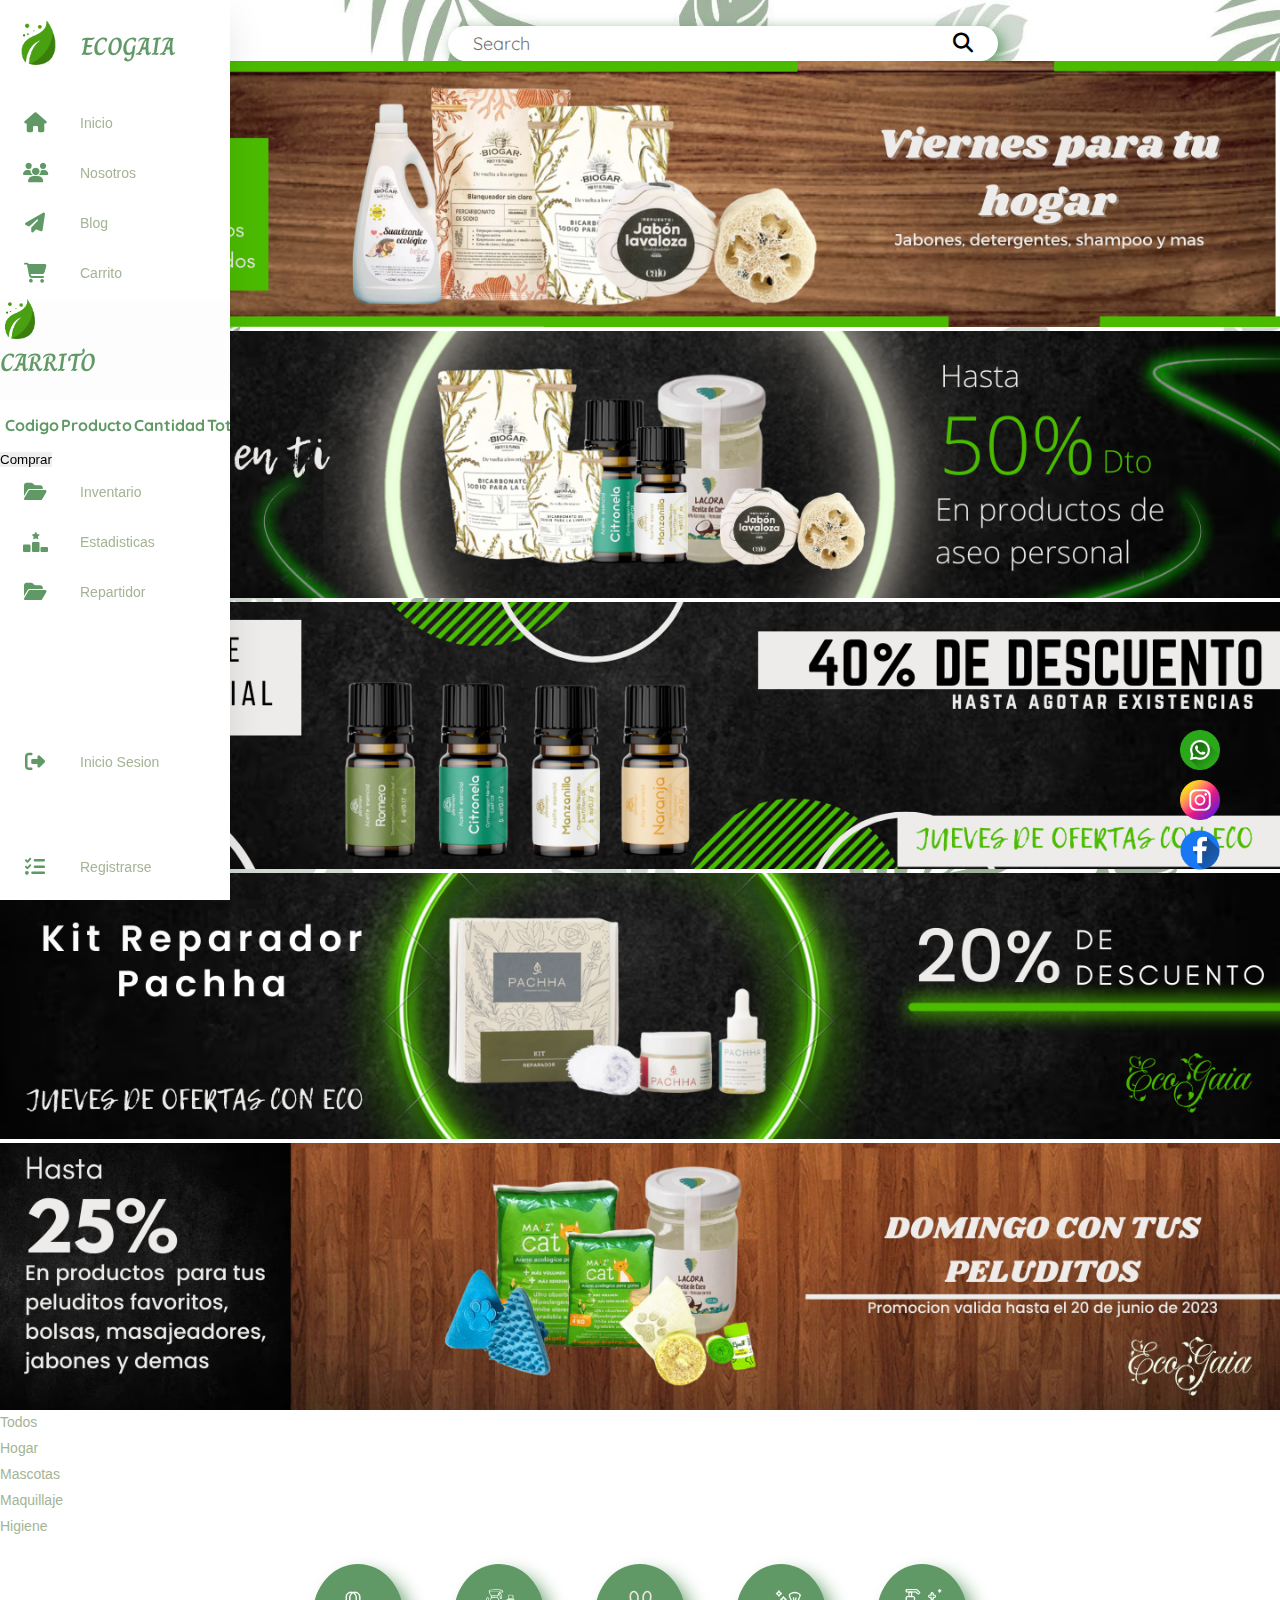
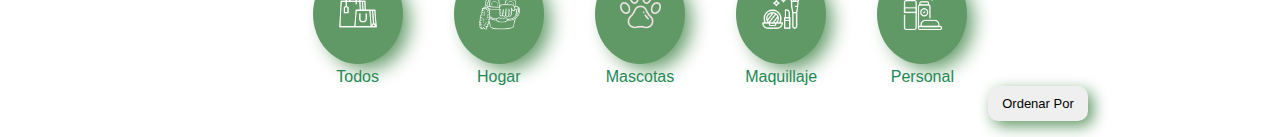
==== commit 73ee32ab: "REPO_FINAL_1" ====
--- a/src/main/resources/templates/views/index.html
+++ b/src/main/resources/templates/views/index.html
@@ -6,7 +6,7 @@
     <meta name="viewport" content="width=device-width, initial-scale=1.0" />
     <link
       rel="shortcut icon"
-      href="public/assets/hoja.png"
+      href="../../public/assets/hoja.png"
       type="image/x-icon"
     />
     <!-- TIPOS DE LETRAS -->
@@ -45,8 +45,8 @@
       integrity="sha384-ka7Sk0Gln4gmtz2MlQnikT1wXgYsOg+OMhuP+IlRH9sENBO0LRn5q+8nbTov4+1p"
       crossorigin="anonymous"
     ></script>
-    <script type="module" src="public/scripts/index.js"></script>
-    <script src="public/scripts/unmodule.js"></script>
+    <script type="module" src="../../public/scripts/index.js"></script>
+    <script src="../../public/scripts/unmodule.js"></script>
     <title>Ecogaia</title>
   </head>
   <body id="body1">
@@ -62,7 +62,6 @@
       </div>
 
       <!-- Barra de busqueda -->
-
       <div class="box">
         <input type="text" id="search_product" placeholder="Search" />
         <i class="fa solid fa-magnifying-glass"></i>
@@ -72,29 +71,29 @@
 
         <nav class="barra">
           <li id="">
-            <a href="/" class="logo">
-              <img src="public/assets/hoja.png" alt="hoja" />
+            <a href="../views/index.html" class="logo">
+              <img src="../../public/assets/hoja.png" alt="hoja" />
               <span class="nav-item-nombre">Ecogaia</span>
               <i class="cerrar_barra fas fa-x"></i>
             </a>
           </li>
 
           <li id="op1">
-            <a href="/" class="home">
+            <a href="../views/index.html" class="home">
               <i class="fas fa-home"></i>
               <span class="nav-item">Inicio</span>
             </a>
           </li>
 
           <li id="op2">
-            <a href="/nosotros" class="nosotros">
+            <a href="../views/nosotros.html" class="nosotros">
               <i class="fas fa-users"></i>
               <span class="nav-item">Nosotros</span>
             </a>
           </li>
 
           <li id="op3">
-            <a href="/blog">
+            <a href="../views/Blog.html">
               <i class="fas fa-paper-plane"></i>
               <span class="nav-item">Blog</span>
             </a>
@@ -117,7 +116,7 @@
               aria-labelledby="offcanvasExampleLabel"
             >
               <div class="offcanvas-header">
-                <img src="public/assets/hoja.png" alt="" />
+                <img src="../../public/assets/hoja.png" alt="" />
                 <h5 class="tituloCarrito" id="offcanvasExampleLabel">
                   CARRITO
                 </h5>
@@ -146,35 +145,35 @@
             </div>
           </li>
           <li id="op5">
-            <a href="/inventario" id="inventario">
+            <a href="../views/inventarioEco.html" id="inventario">
               <i class="fas fa-folder-open"></i>
               <span class="nav-item">Inventario</span>
             </a>
           </li>
 
           <li id="op6">
-            <a href="/estadisticas">
+            <a href="../views/estadisticas.html">
               <i class="fas fa-ranking-star"></i>
               <span class="nav-item">Estadisticas</span>
             </a>
           </li>
 
           <li id="op7">
-            <a href="/distribuciones">
+            <a href="../views/repartidor.html">
               <i class="fas fa-folder-open"></i>
               <span class="nav-item">Repartidor</span>
             </a>
           </li>
 
           <li id="op8">
-            <a href="/registrarse" class="registro">
+            <a href="../views/registrarse.html" class="registro">
               <i class="fas fa-tasks"></i>
               <span class="nav-item">Registrarse</span>
             </a>
           </li>
 
           <li id="op9">
-            <a href="/login" class="inicio2">
+            <a href="../views/iniciosesion.html" class="inicio2">
               <i class="fas fa-sign-out-alt"></i>
               <span class="nav-item">Inicio Sesion</span>
             </a>
@@ -196,7 +195,7 @@
               data-bs-interval="2000"
             >
               <img
-                src="public/assets/promocion3.png"
+                src="../../public/assets/promocion3.png"
                 class="image rounded mx-auto w-75"
                 alt="..."
               />
@@ -205,7 +204,7 @@
             <!-- 2.imagen -->
             <div class="carousel-item text-center" data-bs-interval="2000">
               <img
-                src="public/assets/promocion5.png"
+                src="../../public/assets/promocion5.png"
                 class="image rounded mx-auto d-block w-75"
                 alt="..."
               />
@@ -214,7 +213,7 @@
             <!-- 3.imagen -->
             <div class="carousel-item text-center" data-bs-interval="2000">
               <img
-                src="public/assets/promocion2.png"
+                src="../../public/assets/promocion2.png"
                 class="image rounded mx-auto d-block w-75"
                 alt="..."
               />
@@ -223,7 +222,7 @@
             <!-- 4.imagen -->
             <div class="carousel-item text-center" data-bs-interval="2000">
               <img
-                src="public/assets/promocion1.png"
+                src="../../public/assets/promocion1.png"
                 class="image rounded d-inline-block w-75"
                 alt="..."
               />
@@ -232,7 +231,7 @@
             <!-- 5.imagen -->
             <div class="carousel-item text-center" data-bs-interval="2000">
               <img
-                src="public/assets/promocion4.png"
+                src="../../public/assets/promocion4.png"
                 class="image rounded mx-auto d-block w-75"
                 alt="..."
               />
@@ -273,44 +272,76 @@
           };
         </script>
         <a class="align-content-center button cate" href="#" onclick="todo()"
-          ><img src="public/assets/productos.png" alt=""
+          ><img src="../../public/assets/productos.png" alt=""
+          /></a>
+          <div class="descripcion">
+            <p>
+              Todos
+            </p>
+          </div>
+      </div>
+
+      <div class="categoria-contenedor">
+        <a class="align-content-center button cate" href="#"
+          ><img class="categoria" src="../../public/assets/hogar.png" alt="Hogar"
         /></a>
-      </div>
-
-      <div class="categoria-contenedor">
-        <a class="align-content-center button cate" href="#"
-          ><img class="categoria" src="public/assets/hogar.png" alt="Hogar"
-        /></a>
+        <div class="descripcion">
+          <p>
+            Hogar
+          </p>
+        </div>
       </div>
 
       <div class="categoria-contenedor">
         <a href="#" class="align-content-center button cate"
           ><img
             class="categoria"
-            src="public/assets/mascotas.png"
+            src="../../public/assets/mascotas.png"
             alt="Mascotas"
         /></a>
+        <div class="descripcion">
+          <p>
+            Mascotas
+          </p>
+        </div>
       </div>
 
       <div class="categoria-contenedor">
         <a href="#" class="align-content-center button cate"
           ><img
             class="categoria"
-            src="public/assets/maquillaje.png"
+            src="../../public/assets/maquillaje.png"
             alt="Maquillaje"
-        /></a>
+          /></a>
+          <div class="descripcion">
+            <p>
+              Maquillaje
+            </p>
+          </div>
       </div>
 
       <div class="categoria-contenedor">
         <a href="#" class="align-content-center button cate"
           ><img
             class="categoria"
-            src="public/assets/higiene.png"
+            src="../../public/assets/higiene.png"
             alt="Personal"
         /></a>
-      </div>
-    </div>
-
+        <div class="descripcion">
+          <p>
+            Personal
+          </p>
+        </div>
+      </div>
+    </div>
+    <div class="sort">
+      <button class="dropbtn">Ordenar Por</button>
+      <div class="dropdown-content">
+        <button class="ordenar" alt="Nombre">Nombre</button>
+        <button class="ordenar" alt="Precio">Precio</button>
+        <button class="ordenar" alt="Categoria">Categoria</button>
+      </div>
+    </div>
     <!-- Contenido -->
 
     <div
@@ -319,8 +350,14 @@
       style="display: flex; flex-wrap: wrap"
     ></div>
 
+    <div class="redes">
+      <img src="../../public/assets/whatsapp.png" alt="">
+      <img src="../../public/assets/instagram.png" alt="">
+      <img src="../../public/assets/facebook.png" alt="">
+    </div>
+
     <div id="alerta" class="oculto"></div>
-    <script type="module" src="public/scripts/index.js"></script>
-    <script src="public/scripts/carrito.js"></script>
+    <script type="module" src="../../public/scripts/index.js"></script>
+    <script type="module" src="../../public/scripts/carrito.js"></script>
   </body>
 </html>
--- a/src/main/resources/public/styles/style.css
+++ b/src/main/resources/public/styles/style.css
@@ -31,6 +31,7 @@
   background-size: cover;
   background-attachment: fixed;
   background-position: center;
+  display: block;
 }
 
 /* BARRA DE NAVEGACION ------------------------------------------------------*/
@@ -53,6 +54,7 @@
 li {
   list-style: none;
 }
+
 i {
   cursor: pointer;
 }
@@ -132,6 +134,7 @@
   position: absolute;
   bottom: 7px;
 }
+
 .perfil {
   top: 82%;
   position: absolute;
@@ -203,11 +206,46 @@
   color: white;
 }
 
-/* Modal --------------------------------------------------------------------------*/
-
-.modal {
-  margin-left: 38%;
-}
+/* Modal COMPRAAAAAAAAAAA-----------------------------*/
+.compra {
+  border: rgba(255, 255, 255, 0.53) 2px solid;
+  margin-top: 6%;
+  border-radius: 10px;
+  background-color: #9999990c;
+}
+
+.compra h1 {
+  font-family: "Quicksand", sans-serif;
+  margin-top: 15px;
+
+}
+
+.modal-header2 h1 {
+  font-family: "Quicksand", sans-serif;
+
+}
+
+.modal-header2 {
+  display: flex;
+  justify-content: space-between;
+  padding: 5px 10px;
+  align-items: center;
+}
+
+
+.tituloREP {
+  margin-top: 10%;
+  font-family: 'Charm', cursive;
+}
+
+.modalCom {
+  color: rgba(255, 255, 255, 0.749);
+  text-align: center;
+}
+
+
+/* Modal PRODUCTOS--------------------------------------------------------------------------*/
+
 
 .body-car {
   display: flex;
@@ -216,7 +254,7 @@
 }
 
 p.price {
-    margin: 10px 0;
+  margin: 10px 0;
 }
 
 .modal-body {
@@ -241,6 +279,13 @@
 
 .modal-body .iconos {
   width: 30px;
+}
+
+.fa-solid {
+  margin-top: 2px;
+  margin-left: 80%;
+  font-size: 30px;
+  color: #609966;
 }
 
 .fa-regular {
@@ -277,6 +322,13 @@
   margin-inline: 2%;
   transition: all 0.5s ease;
 }
+
+.descripcion {
+  display: flex;
+  justify-content: center;
+  color: #198754;
+}
+
 
 .categoria img {
   z-index: 3;
@@ -328,6 +380,7 @@
     height: 0px;
     opacity: 0.5;
   }
+
   100% {
     width: 500px;
     height: 500px;
@@ -357,11 +410,38 @@
   width: auto;
 }
 
+/*redes sociales--------------------------------------------------------------------------*/
+.redes img {
+  width: 40px;
+  margin-bottom: 10px;
+}
+
+.redes {
+  display: flex;
+  flex-direction: column;
+  position: fixed;
+  float: right;
+  z-index: 0;
+  bottom: 20px;
+  right: 60px;
+  transition: transform 0.3s ease;
+  cursor: pointer;
+}
+
+.redes img:hover {
+  transform: scale(1.2);
+}
+
+
+
+
+
 /* Añadir CARRITO ------------------------------------------------------------*/
 
-.titCarrito th {
-  color: #609966;
-}
+.table .titCarrito th {
+  color: #609966;
+}
+
 .offcanvas-header {
   background-color: #60996605;
 }
@@ -373,6 +453,7 @@
   font-family: "Charm", cursive;
   color: #609966;
 }
+
 .offcanvas-header img {
   width: 40px;
   height: 40px;
@@ -418,70 +499,6 @@
   background: #fff;
 }
 
-/*Estadisticas ------------------------------------------------------------------*/
-.estadisticas {
-  display: flex;
-  justify-content: center;
-}
-
-.statics {
-  display: flex;
-  justify-content: center;
-}
-
-.statics2 {
-  width: 10%;
-  height: 10%;
-  margin-top: 5%;
-  margin-left: 1%;
-  background-color: rgba(255, 255, 255, 0.174);
-}
-
-.statics2 h3 {
-  font-family: "Charm", cursive;
-  margin-top: 3%;
-  font-size: 23px;
-}
-.statics2 p {
-  margin-top: 3%;
-  font-size: 15px;
-  color: white;
-  text-align: center;
-}
-
-h3 {
-  color: white;
-  text-align: center;
-}
-
-.barras h3 {
-  color: white;
-  text-align: center;
-  margin-top: 2%;
-  font-family: "Quicksand", sans-serif;
-}
-.barras p {
-  color: white;
-  margin-left: 10%;
-  font-family: "Quicksand", sans-serif;
-}
-.barra2 {
-  margin-bottom: 4%;
-  width: 80%;
-  margin-left: 10%;
-  display: flex;
-}
-
-.porcentaje {
-  color: #999;
-  position: absolute;
-  text-align: center;
-  width: 20%;
-}
-
-.progress-bar {
-  border-left: 25%;
-}
 /* Inventario empresa ---------------------------------------------------------- */
 
 .inventarioEco {
@@ -494,29 +511,44 @@
   justify-content: center;
 }
 
-.titulos {
+.tituloInv {
+  color: aliceblue;
+  font-family: "Charm", cursive;
+  font-size: 38px;
+  margin-top: 5%;
+  margin-bottom: 5%;
+}
+
+.tabla-inventario {
+  width: 106%;
+  max-height: 600px;
+  overflow-y: auto;
+  display: block;
+}
+
+table {
+  width: 100%;
+}
+
+.titulos tr th {
   background-color: #609966;
   color: aliceblue;
-}
-
-#tabla {
-  border: rgba(240, 248, 255, 0.075) 2px solid;
-  background-color: #121212e1;
-  flex-direction: column;
-  align-items: center;
-  justify-content: center;
-}
-
-#tabla td {
+  padding-left: 30px;
+  padding-right: 30px;
+}
+
+#tabla-productos td {
   color: aliceblue;
   height: 60px;
   border-right: rgba(240, 248, 255, 0.075) 2px solid;
-}
-
-.titulo_invt {
+  background-color: #121212e1;
+}
+
+#tabla-usuarios td {
   color: aliceblue;
-  text-align: center;
-  margin-bottom: 4%;
+  height: 60px;
+  border-right: rgba(240, 248, 255, 0.075) 2px solid;
+  background-color: #121212e1;
 }
 
 .logoivt {
@@ -584,6 +616,7 @@
   justify-content: space-between;
   padding: 0px 25px;
 }
+
 input {
   width: 140px;
   border: none;
@@ -592,10 +625,12 @@
   font-size: 18px;
   font-family: "Quicksand", sans-serif;
 }
+
 .fa-magnifying-glass:hover {
   color: #a4b494;
   cursor: pointer;
 }
+
 .blog {
   display: flex;
   justify-content: center;
@@ -603,25 +638,19 @@
   flex-direction: column;
   padding: 30px;
 }
+
 .blogN {
   display: flex;
   justify-content: center;
   align-items: center;
   flex-direction: column;
-  padding: 30px;
-}
-.blogN h3 {
-  color: #609966;
-  font-weight: bold;
-  font-size: 45px;
+}
+
+.blog-heading h3 {
+  margin-top: 25%;
+  color: #609966;
+  font-size: 40px;
   font-family: "Charm", cursive;
-}
-
-.blog-heading h3 {
-  margin-top: 5%;
-  color: #609966;
-  font-size: 40px;
-  font-family: "Quicksand", sans-serif;
 }
 
 .blog_in {
@@ -629,6 +658,7 @@
   height: 10%;
   border-radius: 10px;
 }
+
 .blog-heading {
   display: flex;
   justify-content: center;
@@ -673,6 +703,7 @@
   flex-direction: column;
   padding: 30px;
 }
+
 .blog-textN {
   display: flex;
   flex-direction: column;
@@ -684,22 +715,27 @@
   flex-direction: column;
   padding: 30px;
 }
+
 .blog-text span {
   color: #a4b494;
   font-family: "Charm", cursive;
 }
+
 .blog-text2 span {
   color: #a4b494;
   font-family: "Charm", cursive;
 }
+
 .blog-text .blog-titulo .blog-text2 {
   font-weight: 500;
   color: #609966;
 }
+
 .blog-text .blog-titulo:hover {
   color: #a4b494;
   transition: all ease 0.3s;
 }
+
 .blog-text p {
   color: #a4b494;
   display: -webkit-box;
@@ -709,14 +745,17 @@
   text-overflow: ellipsis;
   margin: 20px 0px;
 }
+
 .blog-text2 p {
   color: #a4b494;
   margin: 20px 0px;
 }
+
 .blog-textN p {
   color: #a4b494;
   margin: 20px 0px;
 }
+
 .blog-text h2 {
   color: #609966;
   display: -webkit-box;
@@ -724,12 +763,14 @@
   font-family: "Charm", cursive;
   margin-top: 6%;
 }
+
 .blog-text2 h2 {
   color: #609966;
   font-family: "Charm", cursive;
   display: -webkit-box;
   margin-top: 6%;
 }
+
 .blog-textN h2 {
   color: #609966;
   font-size: 25px;
@@ -738,25 +779,30 @@
   margin-top: 2%;
   margin-left: 35%;
 }
+
 .blog h3 {
-  color: #609966d5;
+  color: #609966;
   font-size: 40px;
   font-family: "Charm", cursive;
   font-weight: bold;
 }
+
 .blog-heading {
   color: white;
   font-size: 25px;
   font-family: "Quicksand", sans-serif;
 }
+
 .blog-text .blog-text2 a {
   color: #609966d5;
   text-align: center;
 }
+
 .blog-text a:hover {
   color: #a4b494;
   transition: all ease 0.02s;
 }
+
 .blog-img {
   margin-left: 30%;
   margin-top: 10%;
@@ -809,7 +855,7 @@
   font-size: 2.9rem;
 }
 
-form {
+.formulario {
   width: 360px;
   margin-left: 70px;
 }
@@ -850,12 +896,12 @@
   transition: 0.3s;
 }
 
-.input-div > div {
+.input-div>div {
   position: relative;
   height: 45px;
 }
 
-.input-div > div > h5 {
+.input-div>div>h5 {
   position: absolute;
   left: 10px;
   top: 50%;
@@ -891,16 +937,16 @@
   width: 50%;
 }
 
-.input-div.focus > div > h5 {
+.input-div.focus>div>h5 {
   top: -5px;
   font-size: 15px;
 }
 
-.input-div.focus > .i > i {
-  color: #609966;
-}
-
-.input-div > div > input {
+.input-div.focus>.i>i {
+  color: #609966;
+}
+
+.input-div>div>input {
   position: absolute;
   left: 0;
   top: 0;
@@ -1007,172 +1053,7 @@
   left: calc(89%);
 }
 
-/*perfil --------------------------------------------------------------------------*/
-
-.container h1 {
-  color: #609966;
-  font-size: 30px;
-  font-family: "Charm", cursive;
-}
-
-.info-container {
-  margin-top: 4rem;
-  width: 60%;
-  display: flex;
-  margin-left: 20%;
-  align-items: center;
-  justify-content: center;
-}
-
-.left-side {
-  margin-right: 7rem;
-  margin-left: 15%;
-}
-
-.profile-container {
-  width: 140px;
-  margin: auto;
-  height: 140px;
-  border-radius: 100%;
-  overflow: hidden;
-}
-
-.profile-icon {
-  height: 100%;
-}
-
-.right-side {
-  display: flex;
-  justify-content: flex-start;
-  align-items: flex-start;
-  flex-direction: column;
-}
-
-.container {
-  display: flex;
-  justify-content: space-between;
-  align-items: center;
-  margin-bottom: 1.4rem;
-}
-
-.title {
-  font-size: 28px;
-  font-weight: 100;
-  margin-right: 1rem;
-}
-
-.edit-profile {
-  margin-right: 1rem;
-  padding: 5px 10px;
-  width: auto;
-  border: 1px solid #609966;
-  font-size: 14px;
-  font-weight: 600;
-  text-decoration: none;
-  border-radius: 4px;
-  color: #609966;
-}
-
-.icon-wheel {
-  height: 30px;
-  cursor: pointer;
-}
-
-.info-content {
-  margin-right: 1rem;
-  font-weight: 300;
-}
-
-.high {
-  font-weight: 600;
-  margin-right: 5px;
-  color: #609966;
-}
-
-.description-container {
-  display: flex;
-  justify-content: center;
-  align-items: flex-start;
-  flex-direction: column;
-}
-
-.low {
-  font-weight: 500;
-  color: #121212;
-  opacity: 0.5;
-  margin: 0.2rem 0;
-}
-
-.barra span {
-  font-size: 16px;
-}
-
-.grid-images {
-  display: grid;
-  width: 50%;
-  overflow: hidden;
-  margin-top: 1rem;
-  margin-left: 35%;
-  grid-template-columns: repeat(2, 50%);
-  align-items: center;
-  justify-content: space-between;
-}
-
-.image-container {
-  width: 100%;
-  overflow: hidden;
-  margin-bottom: 3%;
-}
-
-.image {
-  width: 100%;
-  height: 100%;
-}
-
-.barra-navegacion {
-  height: 40px;
-  width: 50%;
-  margin-left: 35%;
-  border-top: 1px solid lightgray;
-  margin-top: 2rem;
-  padding: 0 10%;
-  box-sizing: border-box;
-  display: flex;
-  align-items: center;
-  justify-content: space-between;
-}
-
-.item {
-  text-transform: uppercase;
-  font-size: 12px;
-  margin-left: 5%;
-  letter-spacing: 0.5px;
-  font-weight: 600;
-  color: gray;
-  position: relative;
-  line-height: 40px;
-  height: 40px;
-}
-
-.barra-navegacion .item:first-of-type::after {
-  content: "";
-  height: 1px;
-  width: 100%;
-  top: -1px;
-  left: 0;
-  position: absolute;
-  background-color: #121212;
-}
-
-.contenedorIn {
-  margin-left: 62%;
-  margin-top: 3%;
-}
-
-.login-contenedor {
-  margin-top: 2%;
-  margin-left: 62%;
-}
+
 
 /* blog_insertar -----------------------------------------------------------------*/
 
@@ -1192,7 +1073,7 @@
   cursor: pointer;
 }
 
-#btn-switch:checked ~ .lbl-switch {
+#btn-switch:checked~.lbl-switch {
   background: #609966;
 }
 
@@ -1208,58 +1089,13 @@
   transition: 0.3s;
 }
 
-#btn-switch:checked ~ .lbl-switch:after {
+#btn-switch:checked~.lbl-switch:after {
   left: 28px;
   background: #fff;
 }
 
 #btn-switch {
   display: none;
-}
-
-/* FOOTER -----------------------------------------------------------------------*/
-footer {
-  margin-top: 10vmax;
-  width: 100%;
-  height: 18%;
-  display: flex;
-  align-items: center;
-  border-top: 1px solid white;
-  justify-content: space-between;
-  background-color: #678663;
-}
-
-.imagen {
-  width: 30%;
-  display: flex;
-  justify-content: center;
-  align-items: center;
-  flex-direction: column;
-  margin-left: 6%;
-}
-
-.redes {
-  width: 30%;
-  display: flex;
-  justify-content: center;
-  align-items: center;
-  flex-direction: column;
-}
-
-.redes img {
-  width: 30%;
-  margin-top: 8%;
-}
-
-.redes p {
-  flex-direction: row;
-  margin-top: 3px;
-  color: white;
-}
-
-.iconos {
-  display: flex;
-  justify-content: space-around;
 }
 
 .barra-responsive {
@@ -1318,7 +1154,693 @@
   display: none;
 }
 
-@media screen and (min-width: 320px) and (max-width: 620px) {
+.producto:hover {
+  transform: translateY(-15px);
+  box-shadow: -1px 7px 25px -3px rgba(96, 153, 102, 0.98);
+
+}
+
+.producto h1 {
+  font-weight: bold;
+  font-size: 15px;
+  color: #4CBC00;
+}
+
+.producto img {
+  width: 190px;
+  border-radius: 5px;
+  margin-bottom: 20px;
+  margin-top: 15px;
+  box-shadow: 0px 3px 9px 0px rgba(0, 0, 0, 0.37);
+}
+
+.producto p {
+  margin-top: 10px;
+}
+
+.producto .btn_compra {
+  background-color: #4CBC00;
+  width: 150px;
+  color: white;
+}
+
+/*Estadisticas ------------------------------------------------------------------*/
+.estadisticas {
+  display: flex;
+  justify-content: center;
+}
+
+.statics {
+  display: flex;
+  justify-content: center;
+  margin-bottom: 12%;
+
+}
+
+.statics2 {
+  width: 10%;
+  height: 10%;
+  margin-top: 2%;
+  margin-left: 2%;
+  border: #609966 1px solid;
+}
+
+.statics p {
+  color: white;
+  margin-left: 35%;
+}
+
+h3 {
+  color: #609966;
+  text-align: center;
+}
+
+.barras {
+  width: 25%;
+  height: 480px;
+  margin-top: 5%;
+  margin-left: 2%;
+  color: #38d39f;
+
+}
+
+.barras h3 {
+  text-align: center;
+  margin-top: 2%;
+  font-family: 'Quicksand', sans-serif;
+}
+
+.barras p {
+  color: white;
+  margin-left: 10%;
+  font-family: 'Quicksand', sans-serif;
+}
+
+.barra2 {
+  margin-bottom: 4%;
+  width: 80%;
+  margin-left: 10%;
+
+}
+
+.progress-bar {
+  border-left: 25%;
+}
+
+.table col {
+  color: white;
+}
+
+/*perfil --------------------------------------------------------------------------*/
+
+.container h1 {
+  color: white;
+  font-size: 30px;
+  font-family: 'Charm', cursive;
+}
+
+.container2 h1 {
+  font-family: 'Charm', cursive;
+}
+
+.info-container {
+  width: 60%;
+  display: flex;
+  margin: 4rem auto;
+  align-items: center;
+  justify-content: center;
+  color: white;
+  font-family: 'Quicksand', sans-serif;
+
+
+
+}
+
+.left-side {
+  margin-right: 7rem;
+
+}
+
+.profile-container {
+  width: 140px;
+  margin: auto;
+  height: 140px;
+  border-radius: 100%;
+  overflow: hidden;
+}
+
+.profile-icon {
+  height: 100%;
+  border-radius: 50%;
+}
+
+
+.right-side {
+  display: flex;
+  justify-content: flex-start;
+  align-items: flex-start;
+  flex-direction: column;
+
+}
+
+.container {
+  margin-top: 10%;
+  display: flex;
+  justify-content: space-between;
+  align-items: center;
+  margin-bottom: 1.4rem;
+}
+
+.title {
+  font-size: 28px;
+  font-weight: 100;
+  margin-right: 1rem;
+}
+
+.edit-profile {
+  margin-right: 1rem;
+  padding: 5px 10px;
+  width: auto;
+  border: 1px solid #609966;
+  background-color: #609966;
+  font-family: 'Quicksand', sans-serif;
+  font-size: 14px;
+  font-weight: 600;
+  text-decoration: none;
+  border-radius: 4px;
+  color: white;
+  margin-top: 5px;
+}
+
+.icon-wheel {
+  height: 30px;
+  cursor: pointer;
+}
+
+.info-content {
+  margin-right: 1rem;
+  font-weight: 300;
+}
+
+.high {
+  font-weight: 600;
+  margin-right: 5px;
+  color: #609966;
+}
+
+.description-container {
+  display: flex;
+  justify-content: center;
+  align-items: flex-start;
+  flex-direction: column;
+}
+
+.low {
+  font-weight: 500;
+  color: gray;
+  opacity: 0.5;
+  margin: 0.2rem 0;
+}
+
+.grid-images {
+  display: grid;
+  width: 50%;
+  overflow: hidden;
+  margin-top: 1rem;
+  margin-left: 35%;
+  grid-template-columns: repeat(2, 50%);
+  align-items: center;
+  justify-content: space-between;
+}
+
+.image-container {
+  width: 100%;
+  overflow: hidden;
+  margin-bottom: 3%;
+}
+
+.image {
+  width: 100%;
+  height: 100%;
+}
+
+.barra-navegacion {
+  height: 40px;
+  width: 70%;
+  margin: 0 auto;
+  border-top: 2px solid #609966;
+  margin-top: 2rem;
+  padding: 0 10%;
+  box-sizing: border-box;
+  display: flex;
+  align-items: center;
+  justify-content: space-between;
+}
+
+.item {
+
+  text-transform: uppercase;
+  font-family: 'Quicksand', sans-serif;
+  font-size: 15px;
+  letter-spacing: 0.5px;
+  font-weight: 700;
+  color: #609966;
+  position: relative;
+  line-height: 40px;
+  height: 40px;
+  cursor: pointer;
+}
+
+
+.barra-navegacion .item:first-of-type::after {
+  content: "";
+  height: 2px;
+  width: 100%;
+  top: -1px;
+  left: 0;
+  position: absolute;
+  background-color: white;
+}
+
+.contenedorIn {
+  margin-left: 62%;
+  margin-top: 3%;
+}
+
+.login-contenedor {
+  margin-top: 2%;
+  margin-left: 62%;
+}
+
+.table {
+  padding: 3px;
+}
+
+.table th {
+  color: white;
+  font-family: 'Quicksand', sans-serif;
+}
+
+.table tbody {
+  color: #609966;
+}
+
+.botonMas {
+  font-size: 22px;
+  color: white;
+  font-family: 'Charm', cursive;
+  width: 0px;
+}
+
+
+.oculto {
+  display: flex;
+  align-items: center;
+  flex-direction: row;
+  width: 280px;
+  position: fixed;
+  top: 2%;
+  left: 80%;
+  transform: translateX(110%);
+  transition: transform 0.3s ease-in-out;
+  padding: 20px 15px;
+  color: white;
+  border-radius: 4px;
+  z-index: 9999;
+
+}
+
+.oculto img {
+  margin-right: 10px;
+
+}
+
+
+.mostrar {
+  transform: translateX(-20%);
+}
+
+
+/* Estilos del botón desplegable */
+.sort {
+  position: relative;
+  float: right;
+  right: 15%;
+  z-index: 0;
+}
+
+.sort2 {
+  position: relative;
+  margin-left: 70%;
+  z-index: 0;
+  margin-top: 2%;
+}
+
+.dropbtn {
+  width: 100px;
+  height: 35px;
+  color: black;
+  border-radius: 10px;
+  box-shadow: 5px 5px 15px #609966;
+  padding: 5px;
+  font-size: 13px;
+  border: none;
+  cursor: pointer;
+  transition: background-color 0.5s ease;
+  /* Transición en el color de fondo */
+}
+
+/* Estilos de la lista desplegable */
+.dropdown-content {
+  display: none;
+  position: absolute;
+  background-color: #f9f9f9c4;
+  min-width: 100px;
+  margin-top: 2px;
+  margin-left: 40px;
+  box-shadow: 0px 4px 10px 0px rgba(0, 0, 0, 0.2);
+  z-index: 1;
+  opacity: 3;
+  transition: opacity 0.3s ease;
+  /* Transición en la opacidad */
+}
+
+.dropdown-content button {
+  color: black;
+  padding: 10px 16px;
+  text-decoration: none;
+  display: block;
+  width: 100%;
+  transition: background-color 0.5s ease;
+  /* Transición en el color de fondo */
+
+}
+
+.dropdown-content button:hover {
+  background-color: #3e8e419d;
+  color: white;
+}
+
+.sort:hover .dropdown-content {
+  display: block;
+  opacity: 1;
+}
+
+.sort:hover .dropbtn {
+  background-color: #3e8e419d;
+  color: white;
+}
+
+.sort2:hover .dropdown-content {
+  display: block;
+  opacity: 1;
+}
+
+.sort2:hover .dropbtn {
+  background-color: #3e8e419d;
+  color: white;
+}
+
+/* carrusel usuario */
+
+.cuerpo-carrusel {
+  display: flex;
+  align-items: center;
+  justify-content: center;
+  min-height: 50vh;
+  margin-bottom: 20px;
+}
+
+.wrapper {
+  max-width: 1200px;
+  width: 100%;
+  position: relative;
+}
+
+.wrapper i {
+  height: 50px;
+  width: 50px;
+  background: #fff;
+  text-align: center;
+  line-height: 50px;
+  border-radius: 50%;
+  cursor: pointer;
+  position: absolute;
+  top: 50%;
+  font-size: 1.25rem;
+  transform: translateY(-50%);
+  box-shadow: 0 3px 6px rgba(0, 0, 0, 0.23);
+}
+
+.wrapper i:first-child {
+  left: -21px;
+}
+
+.wrapper i:last-child {
+  right: -22px;
+}
+
+.wrapper .carousel {
+  display: grid;
+  grid-auto-flow: column;
+  grid-auto-columns: calc((100% / 3) - 12px);
+  gap: 16px;
+  overflow-x: auto;
+  scroll-snap-type: x mandatory;
+  scroll-behavior: smooth;
+  scrollbar-width: 0;
+}
+
+.carousel::-webkit-scrollbar {
+  display: none;
+}
+
+.carousel :where(.card-invt, .img) {
+  display: flex;
+  align-items: center;
+  justify-content: center;
+}
+
+.carousel.dragging {
+  scroll-behavior: auto;
+  scroll-snap-type: none;
+}
+
+.carousel.dragging .card-invt {
+  cursor: grab;
+  user-select: none;
+}
+
+.carousel .card-invt {
+  scroll-snap-align: start;
+  height: 390px;
+  list-style: none;
+  background: #ffffff;
+  border-radius: 6px;
+  display: flex;
+  cursor: pointer;
+  padding-bottom: 15px;
+  align-items: center;
+  justify-content: center;
+  flex-direction: column;
+}
+
+.card-invt .img {
+  background: #609966;
+  width: 96px;
+  height: 96px;
+  border-radius: 50%;
+  margin-bottom: 10px;
+}
+
+.card-invt .img img {
+  width: 90px;
+  height: 90px;
+  object-fit: cover;
+  border-radius: 50%;
+  border: 4px solid #fff;
+}
+
+.card-invt h2 {
+  font-weight: 500;
+  font-size: 1.3rem;
+  margin: 8px 0 5px;
+}
+
+.card-invt .rol {
+  color: #609966;
+  font-size: 1.11rem;
+}
+
+.btninvt {
+  padding: 5px 10px 5px 10px;
+  margin-inline: 4px;
+  border-radius: 6px;
+}
+
+.eliminar {
+  background-color: white;
+  color: #609966;
+  border: #609966 solid 2px;
+}
+
+.actualizar {
+  background-color: #609966;
+  color: white;
+}
+
+/* Formularios inventarios */
+
+.crud-invt {
+  display: flex;
+}
+
+.btn-invt {
+  background-color: #609966;
+  color: white;
+  padding-left: 40px;
+  padding-right: 40px;
+  padding-top: 10px;
+  padding-bottom: 10px;
+  border-radius: 30px;
+  margin-bottom: 40px;
+  margin-top: 30px;
+}
+
+.actualizar-invt .input-div {
+  position: relative;
+  display: grid;
+  grid-template-columns: 7% 93%;
+  margin: 10px 0;
+  padding: 5px 0;
+  border-bottom: 2px solid #d9d9d9;
+}
+
+.formulario-act{
+  width: 300px;
+  margin: auto;
+}
+
+.actualizar-invt {
+  display: flex;
+  align-items: center;
+  justify-content: flex-start;
+  text-align: center;
+  background-color: #121212e1;
+  /* width: 420px; */
+  margin-bottom: 40px;
+  margin-right: 40px;
+}
+
+.invt-responsive {
+  overflow-y: auto;
+  max-height: 420px;
+}
+
+.actualizar-invt img {
+  height: 100px;
+}
+
+.actualizar-invt h2 {
+  margin: 1px 0;
+  color: #609966;
+  text-transform: uppercase;
+  font-family: "Charm", cursive;
+  font-size: 2.9rem;
+  margin-top: 30px;
+}
+
+.actualizar-invt {
+  width: 360px;
+  
+  /* margin-left: 40px; */
+}
+
+.contenido-inventario {
+  display: none;
+}
+
+
+
+/* Inventario Repartidor */
+
+.btn-insert {
+  background: #609966;
+  color: #fff;
+  padding: 6px 10px;
+  border-radius: 50%;
+  transition: all 0.9s;
+}
+
+.btn-insert:hover {
+  transform: translateY(-5px);
+}
+
+.btn-insert img {
+  width: 20px;
+  height: 25px;
+}
+
+.tabla-repartidor {
+  border: #609966 solid 1px;
+}
+
+.inventario-repartidor {
+  display: none;
+}
+
+.det-rep {
+  background-color: #fff;
+  border-radius: 10px;
+  display: flex;
+  margin: 10px 0;
+}
+
+.det-rep img {
+  align-self: center;
+  width: 100px;
+  height: 100px;
+}
+
+.det-rep p {
+  align-self: center;
+  width: 200px;
+  margin: 0;
+}
+
+.nombre-inventario {
+    color: #ffffff;
+    font-size: 50px;
+    font-family: "Charm", cursive;
+    font-weight: bold;
+  }
+
+
+
+@media screen and (max-width:900px) {
+  .wrapper .carousel {
+    grid-auto-columns: calc((100% / 2) - 9px);
+  }
+}
+
+@media screen and (max-width:600px) {
+  .wrapper .carousel {
+    grid-auto-columns: 100%;
+  }
+}
+
+
+@media screen and (min-width:320px) and (max-width:620px) {
+
+  .actualizar-invt {
+    width: 280px;
+    margin-left: 0;
+  }
+
+  .formulario-act {
+    margin: 0;
+  }
+
   /* Barra */
 
   .barra-responsive {
@@ -1326,13 +1848,14 @@
     align-items: center;
     display: flex;
     z-index: 0;
+    width: 102%;
     box-shadow: 0 20px 35px rgba(88, 88, 88, 0.1);
   }
 
   .barra-responsive .nav-item-nombre-responsive {
     font-weight: bold;
     font-size: 25px;
-    font-family: "Charm", cursive;
+    font-family: 'Charm', cursive;
     padding: 15px;
     text-transform: uppercase;
     color: #609966;
@@ -1348,28 +1871,42 @@
     display: block;
   }
 
+  #barra {
+    background: #eee;
+  }
+
+  .barra {
+    width: 230px;
+    transition: all 0.5s ease;
+    z-index: 1;
+  }
+
+
   /*blog/nosotros---------------------------------------------------------*/
   .barra {
     display: none;
   }
 
   .box {
-    margin-top: 5%;
-    margin-left: 10%;
+    margin: 15px auto;
     width: 280px;
     height: 35px;
   }
+
   .blog {
-    margin-left: 15%;
-  }
+    display: flex;
+    justify-content: center;
+  }
+
   .blog-box {
     width: 280px;
     background-color: white;
     margin: 20px;
     border-radius: 10px;
-    height: 550px;
+    height: 590px;
     box-shadow: 5px 5px 15px #609966;
   }
+
   .blog-box2 {
     width: 280px;
     background-color: white;
@@ -1383,19 +1920,25 @@
     width: 45px;
     right: 10px;
   }
+
   /*carrusel----------------------------------------------------------------------------*/
-  .carrusel {
-    margin-left: 50%;
-  }
+  .carousel {
+    display: none;
+  }
+
   /*categorias----------------------------------------------------------------------------*/
-  .categoria {
-    transition: all 0.5s ease;
-    display: none;
-  }
+  .categorias {
+    margin-top: 2px;
+    display: flex;
+    justify-content: center;
+    align-items: center;
+  }
+
   .categoria a {
-    width: 52px;
-    height: 52px;
-  }
+    width: 40px;
+    height: 50px;
+  }
+
   .btn-categorias {
     width: 30%;
     margin-left: 5%;
@@ -1404,1051 +1947,36 @@
     text-decoration: none;
   }
 
+  .categoria-contenedor a {
+    width: 50px;
+    height: 50px;
+
+  }
+
+  .categoria-contenedor p {
+    font-size: 11px;
+  }
+
   /*productos----------------------------------------------------------------------------*/
   .productos {
-    flex-direction: column;
-  }
-
-  .producto {
-    overflow: hidden;
+    margin: 10% auto;
+    font-weight: 300;
+    margin: auto;
+  }
+
+  .description-container {
+    align-items: center;
+    font-size: 12px;
+    margin-bottom: 1%;
+  }
+
+
+  .barra-navegacion {
+    height: 40px;
     width: 90%;
-    background-color: white;
-    border-radius: 8px;
-    display: flex;
-    justify-content: center;
-    flex-direction: column;
-    align-items: center;
-    margin-bottom: 20px;
-    transition: all 0.9s;
-    border: #07070718 2px solid;
-  }
-}
-
-.producto:hover{
-    transform: translateY(-15px);
-    box-shadow: -1px 7px 25px -3px rgba(96,153,102,0.98);
-
-}
-
-.producto h1{
-    font-weight: bold;
-    font-size: 15px;
-    color: #4CBC00;
-}
-
-.producto img{
-    width: 190px;
-    border-radius: 5px;
-    margin-bottom: 20px;
-    margin-top: 15px;
-    box-shadow: 0px 3px 9px 0px rgba(0, 0, 0, 0.37);
-}
-
-.producto p{
-    margin-top: 10px;
-}
-
-.producto .btn_compra{
-    background-color: #4CBC00;
-    width: 150px;
-    color: white;
-}
-
-/* Modal --------------------------------------------------------------------------*/
-
-.modal{
-    margin-left: 38%;
-}
-
-.modal-body{
-    display: flex;
-    justify-content: center;
-    flex-direction: column;
-    align-items: center;
-}
-
-
-.modal-body .producto_img{
-    width: 150px;
-}
-
-.modal-body h1{
-    font-size: 20px;
-}
-
-.modal-body .contenido{
-    padding-left: 10px;
-    padding-right: 10px;
-}
-
-.modal-body .iconos{
-    width: 30px;
-}
-
-.fa-regular{
-    margin-top: 2px;
-    margin-left: 80%;
-    font-size: 30px;
-    color: #609966;
-}
-
-.fa {
-    font-size: 20px;
-    margin-left: 25%;
-}
-
-
-/* Categorias ---------------------------------------------------------------------*/
-
-.btn-categorias{
-    width: 30%;
-    margin-left: 5%;
-    background-color: white;
-    color: #609966;
-    text-decoration: none;
-    display: none;
-}
-
-
-.categorias{
-    margin-top: 20px;
-    display: flex;
-    justify-content: center;
-    align-items: center;
-}
-
-.categoria{
-    margin-inline: 2%;
-    transition: all 0.5s ease;
-}
-
-.categoria:hover{
-    transform: scaleY(0.9)
-}
-
-.categoria a{
-    width: 90px;
-    height: 90px;
-    background-color: #609966;
-    border-radius: 50%;
-    overflow: hidden;
-    box-shadow: 9px 8px 19px -3px rgba(96,153,102,1);
-    transition: transform 0.3s ease;
-}
-.categoria:hover{
-    transform: scale(1.2);
-}
-
-.categoria a img:hover{
-    transform: scale(0.9);
-}
-
-.categoria a img{
-    width: 45%;
-    margin-top: 28%;
-    margin-left: 28%;
-    transition: all 0.5s ease;
-}
-
-.categoria .cate{
-    background-color: #609966;
-    position: relative;
-    display: inline-block;
-}
-
-.categoria span{
-    position: absolute;
-    background: #fff;
-    transform: translate(-50%, -50%);
-    pointer-events: none;
-    border-radius: 50%;
-    z-index: 3;
-    animation: animate 2s linear infinite;
-}
-
-@keyframes animate{
-    0%{
-        width: 0px;
-        height: 0px;
-        opacity: 0.5;
-    }
-    100%{
-        width: 500px;
-        height: 500px;
-        opacity: 0;
-    }
-}
-
-
-
-/* Añadir blog -----------------------------------------------------------------*/
-
-.insertar_blog img{
-    width: 60px;
-    position: fixed;
-    float: right;
-    z-index: 0;
-    bottom: 80px;
-    right: 50px;
-    transition: transform 0.3s ease;
-}
-
-.insertar_blog img:hover{
-    transform: scale(1.2);
-}
-
-#btn_add_blog{
-    padding: 0%;
-    margin-left: 0%;
-    width: auto;
-}
-
-
-  .oculto {
-    display: flex ;
-    align-items: center;
-    flex-direction: row;
-    width: 280px;
-    position: fixed;
-    top: 2%;
-    left: 80%;
-    transform: translateX(110%);
-    transition: transform 0.3s ease-in-out;
-    padding: 20px 15px;
-    color: white;
-    border-radius: 4px;
-    z-index: 999;
-
-  }
-  .oculto img{
-    margin-right: 10px;
-
-  }
-
-
-  .mostrar {
-    transform: translateX(-20%);
-  }
-
-
-/* Añadir CARRITO ------------------------------------------------------------*/
-
-.titCarrito th{
-    color: #609966;
-}
-.offcanvas-header{
-    background-color: #60996605;
-}
-
-
-.offcanvas-header h5{
-    position: relative;
-    font-weight: bold;
-    font-size: 25px;
-    font-family: 'Charm', cursive;
-    color:#609966;
-}
-.offcanvas-header img{
-    width: 40px;
-    height: 40px;
-}
-
-/* boton carrito */
-
-.comp_carrito{
-    display: inline-flex;
-    width: 30%;
-    height: 40px;
-    margin: 20px 0 40px 0;
-    margin-inline: 2%;
-    align-items: center;
-    justify-content: center;
-    background: #678663;
-    color: #fff;
-    transition: .3s ease all;
-    border-radius: 3px;
-    border: #678663 1px solid;
-    overflow: hidden;
-}
-
-.comp_carrito::after{
-    content: "";
-    width: 1px;
-    height: 1px;
-    background: none;
-    position: relative;
-    z-index: 0;
-    transition: .8s ease-in-out all;
-    border-radius: 100px;
-    transform-origin: center;
-}
-
-.comp_carrito:hover span{
-    color: #609966;
-    z-index: 1;
-}
-
-.comp_carrito:hover::after{
-    transform: scale(400);
-    background: #fff;
-}
-
-
-
-/*Estadisticas ------------------------------------------------------------------*/
-.estadisticas{
-    display: flex;
-    justify-content: center;
-}
-.statics{
-    display: flex;
-    justify-content: center;
-}
-.statics2{
-    width: 10%;
-    height: 10%;
-    margin-top: 5%;
-    margin-left: 2%;
-    background-color: rgba(255, 255, 255, 0.174);
-}
-
-.statics2 h3{
-    font-family: 'Charm', cursive;
-    margin-top: 3%;
-    font-size: 23px;
-}
-.statics2 p{
-    margin-top: 3%;
-    font-size: 15px;
-    color: white;
-    text-align: center;
-}
-
-h3{
-    color: white;
-    text-align: center;
-}
-
-.barras{
-    width: 25%;
-    height: 400px;
-    margin-top: 5%;
-    margin-left: 2%;
-    background-color: rgba(255, 255, 255, 0.174);
-}
-.barras h3{
-    color: white;
-    text-align: center;
-    margin-top: 2%;
-    font-family: 'Quicksand', sans-serif;
-}
-.barras p{
-    color: white;
-    margin-left: 10%;
-    font-family: 'Quicksand', sans-serif;
-}
-.barra2{
-    margin-bottom: 4%;
-    width: 80%;
-    margin-left: 10%;
-
-}
-.progress-bar{
-    border-left: 25%;
-}
-/* Inventario empresa ---------------------------------------------------------- */
-
-.inventarioEco{
-    margin-top: 5%;
-    margin-left: 10%;
-    margin-right: 5%;
-    display: flex;
-    flex-direction: column;
-    align-items: center;
-    justify-content: center;
-}
-
-.titulos{
-    background-color: #609966;
-    color: aliceblue;
-}
-
-#tabla{
-    border: rgba(240, 248, 255, 0.075) 2px solid;
-    background-color: #121212e1;
-    flex-direction: column;
-    align-items: center;
-    justify-content: center;
-
-}
-
-#tabla td{
-    color: aliceblue;
-    height: 60px;
-    border-right: rgba(240, 248, 255, 0.075) 2px solid;
-}
-
-.titulo_invt{
-    color: aliceblue;
-    text-align: center;
-    margin-bottom: 4%;
-
-}
-
-.logoivt{
-    width: 25%;
-    margin-bottom: 20px;
-}
-
-/* botones inventario */
-
-.btn_crud{
-    width: 100%;
-    display: flex;
-    align-items: center;
-    justify-content: center;
-}
-
-.btn_invt{
-    display: inline-flex;
-    width: 12%;
-    height: 40px;
-    margin: 20px 0 40px 0;
-    margin-inline: 2%;
-    align-items: center;
-    justify-content: center;
-    background: #609966;
-    color: #fff;
-    transition: .3s ease all;
-    border-radius: 3px;
-    overflow: hidden;
-}
-
-.btn_invt::after{
-    content: "";
-    width: 1px;
-    height: 1px;
-    background: none;
-    position: relative;
-    z-index: 0;
-    transition: .8s ease-in-out all;
-    border-radius: 100px;
-    transform-origin: center;
-}
-
-.btn_invt:hover span{
-    color: #609966;
-    z-index: 1;
-}
-
-.btn_invt:hover::after{
-    transform: scale(400);
-    background: #fff;
-}
-
-
-
-/*nosotros y blogs---------------------------------------------------------------------*/
-.box{
-    margin-top: 2%;
-    margin-left: 35%;
-    background-color: white;
-    width: 500px;
-    height: 35px;
-    border-radius: 40px;
-    box-shadow: 5px 5px 15px #609966;
-    display: flex;
-    align-items: center;
-    justify-content: space-between;
-    padding: 0px 25px;
-}
-input{
-    width: 140px;
-    border: none;
-    outline: none;
-    background: none;
-    font-size: 18px;
-    font-family: 'Quicksand', sans-serif;
-}
-.fa-magnifying-glass:hover{
-    color: #A4B494;
-    cursor: pointer;
-}
-.blog{
-    display: flex;
-    justify-content: center;
-    align-items: center;
-    flex-direction: column;
-    padding: 30px;
-
-}
-.blogN{
-    margin-top: 2%;
-    display: flex;
-    justify-content: center;
-    align-items: center;
-    flex-direction: column;
-    padding: 30px;
-
-
-}
-.blogN h3{
-    color: #609966;
-    font-weight: bold;
-    font-size: 45px;
-    font-family: 'Charm', cursive;
-}
-
-.blog_in{
-    width: 100%;
-    height: 10%;
-    border-radius: 10px;
-}
-.blog-heading{
-    display: flex;
-    justify-content: center;
-    align-items: center;
-    flex-direction: column;
-}
-
-.blog-container{
-    margin-left: 35%;
-    display: flex;
-    justify-content: center;
-    align-items: center;
-    margin: 25px 0px;
-    flex-wrap: wrap;
-}
-
-.blog-box{
-    width: 340px;
-    background-color: white;
-    margin: 20px;
-    border-radius: 10px;
-    height: 580px;
-    box-shadow: 5px 5px 15px #609966;
-}
-
-.blog-box2{
-    width: 340px;
-    background-color: white;
-    margin: 20px;
-    border-radius: 10px;
-    height: 420px;
-    box-shadow: 5px 5px 15px #609966;
-}
-
-.blog-box:hover{
-    transform: translateY(-15px);
-    box-shadow: -1px 7px 25px -3px rgba(96,153,102,0.98);
-}
-
-.blog-text{
-    display: flex;
-    flex-direction: column;
-    padding: 30px;
-}
-.blog-textN{
-    display: flex;
-    flex-direction: column;
-    padding: 30px;
-}
-
-.blog-text2{
-    display: flex;
-    flex-direction: column;
-    padding: 30px;
-}
-.blog-text  span{
-    color: #A4B494;
-    font-family: 'Charm', cursive;
-}
-.blog-text2 span{
-    color: #A4B494;
-    font-family: 'Charm', cursive;
-}
-.blog-text  .blog-titulo .blog-text2{
-    font-weight: 500;
-    color: #609966;
-}
-.blog-text .blog-titulo:hover{
-    color: #A4B494;
-    transition: all ease 0.3s;
-}
-.blog-text p{
-
-    color: #A4B494;
-    display: -webkit-box;
-    -webkit-line-clamp: 3;
-    -webkit-box-orient: vertical;
-    overflow: hidden;
-    text-overflow: ellipsis;
-    margin: 20px 0px;
-}
-.blog-text2 p{
-    color: #A4B494;
-    margin: 20px 0px;
-}
-.blog-textN p{
-    color: #A4B494;
-    margin: 20px 0px;
-}
-.blog-text h2{
-    color: #609966;
-    display: -webkit-box;
-    font-size: 25px;
-    font-family: 'Charm', cursive;
-    margin-top: 6%;
-}
-.blog-text2 h2{
-    color: #609966;
-    font-family: 'Charm', cursive;
-    display: -webkit-box;
-    margin-top: 6%;
-}
-.blog-textN h2{
-    color: #609966;
-    font-size: 25px;
-    font-family: 'Charm', cursive;
-    display: -webkit-box;
-    margin-top: 2%;
-    margin-left: 35%;
-}
-
-.blog-heading{
-    color: white;
-    font-size: 25px;
-    font-family: 'Quicksand', sans-serif;
-}
-.blog-text .blog-text2 a{
-    color: #609966d5;
-    text-align: center
-}
-.blog-text a:hover{
-    color: #A4B494;
-    transition: all ease 0.02s;
-}
-.blog-img{
-    margin-left: 30%;
-    margin-top: 10%;
-}
-
-/* insertar blog  -----------------------------------------------------------------*/
-.contenido_blog{
-    font-size: 15px;
-    padding: 15px;
-    background-color: #eee;
-    border-radius: 5px;
-
-}
-
-.textarea h1{
-	left: 10px;
-    margin-bottom: 10px;
-	top: 50%;
-    font-family: 'Quicksand', sans-serif;
-	color: #9999997e;
-	font-size: 18px;
-	transition: .3s;
-}
-
-.nosotros_cards{
-    transition: all 1s;
-}
-
-.nosotros_cards:hover{
-    transform: translateX(20px)
-}
-
-
-/*formularios ----------------------------------------------------------------------*/
-
-.login-contenedor{
-    display: flex;
-    align-items: center;
-    justify-content: flex-start;
-    text-align: center;
-    margin-top: 2%;
-    margin-left: 62%;
-}
-
-.login-contenedor img{
-    height: 100px;
-}
-
-.login-contenedor h2{
-    margin: 15px 0;
-	color: #609966;
-	text-transform: uppercase;
-    font-family: 'Charm', cursive;
-	font-size: 2.9rem;
-}
-
-form{
-    width: 360px;
-    margin-left: 70px;
-}
-
-.avatar{
-    width: 100px;
-}
-
-form h2{
-    font-size: 2.0rem;
-    font-family: 'Quicksand', sans-serif;
-    text-transform: uppercase;
-    margin: 15px 0;
-    color: #609966;
-}
-
-.login-contenedor .input-div{
-    position: relative;
-    display: grid;
-    grid-template-columns: 7% 93%;
-    margin: 10px 0;
-    padding: 5px 0;
-    border-bottom: 2px solid #d9d9d9;
-}
-
-.login-contenedor .input-div.one{
-	margin-top: 0;
-}
-
-.i{
-	color: #d9d9d9;
-	display: flex;
-	justify-content: center;
-	align-items: center;
-}
-
-.i i{
-	transition: .3s;
-}
-
-.input-div > div{
-    position: relative;
-	height: 45px;
-}
-
-.input-div > div > h5{
-	position: absolute;
-	left: 10px;
-	top: 50%;
-	transform: translateY(-40%);
-    font-family: 'Quicksand', sans-serif;
-	color: #999;
-    opacity: 0.40;
-	font-size: 18px;
-	transition: .3s;
-}
-
-.input-div:before, .input-div:after{
-	content: '';
-	position: absolute;
-	bottom: -2px;
-	width: 0%;
-	height: 2px;
-	background-color: #38d39f;
-	transition: .4s;
-}
-
-.input-div:before{
-	right: 50%;
-}
-
-.input-div:after{
-	left: 50%;
-}
-
-.input-div.focus:before, .input-div.focus:after{
-	width: 50%;
-}
-
-.input-div.focus > div > h5{
-	top: -5px;
-	font-size: 15px;
-}
-
-.input-div.focus > .i > i{
-    color: #609966;
-}
-
-.input-div > div > input{
-    position: absolute;
-	left: 0;
-	top: 0;
-	width: 100%;
-	height: 100%;
-	border: none;
-	outline: none;
-	background: none;
-	padding: 0.5rem 0.7rem;
-	font-size: 1.2rem;
-	color: #555;
-	font-family: 'poppins', sans-serif;
-}
-
-.input-div.pass{
-	margin-bottom: 4px;
-}
-
-.btnForms{
-	display: block;
-	width: 100%;
-	height: 50px;
-	border-radius: 25px;
-	outline: none;
-	border: none;
-	background-image: linear-gradient(to right, #609966, #609966, #609966);
-	background-size: 200%;
-	font-size: 1.2rem;
-	color: #fff;
-	font-family: 'Poppins', sans-serif;
-	text-transform: uppercase;
-	margin: 1rem 0;
-    margin-top: 40px;
-	cursor: pointer;
-	transition: .5s;
-    display: flex;
-    justify-content: center;
-    align-items: center;
-}
-
-
-.btnForms span{
-    transition: .4s ease-in-out all;
-    position: absolute;
-    display: flex;
-    justify-content: center;
-    align-items: center;
-
-}
-
-.btnForms:hover span {
-    margin: 0 15% 0 0;
-}
-
-.btnForms .ini_ico{
-    display: block;
-    display: flex;
-    position: absolute;
-    z-index: 1;
-    left: 60%;
-    transition: .3s ease-in-out all;
-}
-
-.btnForms svg{
-    color: #fff;
-    width: 30px;
-    height: 30px;
-}
-
-.btnForms:hover .ini_ico{
-    left:  calc(89%);
-}
-
-
-.btnForms .registro_ico{
-    display: flex;
-    position: absolute;
-    z-index: 1;
-    left: 64%;
-    transition: .3s ease-in-out all;
-}
-
-.btnForms:hover .registro_ico{
-    left:  calc(89%);
-}
-
-.btnForms .actu_ico{
-    display: flex;
-    position: absolute;
-    z-index: 1;
-    left: 64%;
-    transition: .3s ease-in-out all;
-}
-
-.btnForms:hover .actu_ico{
-    left:  calc(89%);
-}
-
-.btnForms .blog_ico{
-    display: flex;
-    position: absolute;
-    z-index: 1;
-    left: 64%;
-    transition: .3s ease-in-out all;
-}
-
-.btnForms:hover .blog_ico{
-    left:  calc(89%);
-}
-
-
-/*perfil --------------------------------------------------------------------------*/
-
-.container h1{
-    color: white;
-    font-size: 30px;
-    font-family: 'Charm', cursive;
-}
-.container2 h1{
-    font-family: 'Charm', cursive;
-}
-
-.info-container{
-    width: 60%;
-    display: flex;
-    margin: 4rem auto;
-    align-items: center;
-    justify-content: center;
-    color: white;
-    font-family: 'Quicksand', sans-serif;
-
-
-
-}
-
-.left-side{
-    margin-right: 7rem;
-
-}
-
-.profile-container{
-    width: 140px;
-    margin: auto;
-    height: 140px;
-    border-radius: 100%;
-    overflow: hidden;
-}
-
-.profile-icon{
-    height: 100%;
-    border-radius: 50%;
-}
-
-
-.right-side{
-    display: flex;
-    justify-content: flex-start;
-    align-items: flex-start;
-    flex-direction: column;
-
-}
-
-.container{
-    margin-top: 10%;
-    display: flex;
-    justify-content: space-between;
-    align-items: center;
-    margin-bottom: 1.4rem;
-}
-
-.title{
-    font-size: 28px;
-    font-weight: 100;
-    margin-right: 1rem;
-}
-
-.edit-profile{
-    margin-right: 1rem;
-    padding: 5px 10px;
-    width: auto;
-    border: 1px solid #609966;
-    background-color: #609966;
-    font-family: 'Quicksand', sans-serif;
-    font-size: 14px;
-    font-weight: 600;
-    text-decoration: none;
-    border-radius: 4px;
-    color: white;
-    margin-top: 5px;
-}
-
-.icon-wheel{
-    height: 30px;
-    cursor: pointer;
-}
-
-.info-content{
-    margin-right: 1rem;
-    font-weight: 300;
-}
-
-.high{
-    font-weight: 600;
-    margin-right: 5px;
-    color: #609966;
-}
-
-.description-container{
-    display: flex;
-    justify-content: center;
-    align-items: flex-start;
-    flex-direction: column;
-}
-
-.low{
-    font-weight: 500;
-    color: gray;
-    opacity: 0.5;
-    margin: 0.2rem 0;
-}
-
-.barra span{
-    font-size: 16px;
-
-}
-
-.grid-images{
-    display: grid;
-    width: 50%;
-    overflow: hidden;
-    margin-top: 1rem;
-    margin-left: 35%;
-    grid-template-columns: repeat(2, 50%);
-    align-items: center;
-    justify-content: space-between;
-}
-
-.image-container{
-    width: 100%;
-    overflow: hidden;
-    margin-bottom: 3%;
-}
-
-.image{
-    width: 100%;
-    height: 100%;
-}
-
-.barra-navegacion{
-    height: 40px;
-    width: 70%;
-    margin: 0 auto;
-    border-top: 2px solid #609966;
-    margin-top: 2rem;
-    padding: 0 10%;
-    box-sizing: border-box;
-    display: flex;
-    align-items: center;
-    justify-content: space-between;
-}
-
-.item{
-    margin-left: 23%;
-    text-transform: uppercase;
-    font-family: 'Quicksand', sans-serif;
-    font-size: 15px;
-    letter-spacing: 0.5px;
-    font-weight: 700;
-    color: #609966;
-    position: relative;
-    line-height: 40px;
-    height: 40px;
-}
-
-.barra-navegacion .item:first-of-type::after{
+  }
+
+  .barra-navegacion .item:first-of-type::after {
     content: "";
     height: 1px;
     width: 100%;
@@ -2456,381 +1984,376 @@
     left: 0;
     position: absolute;
     background-color: white;
-}
-
-.contenedorIn{
-    margin-left: 62%;
-    margin-top: 3%;
-}
-
-.login-contenedor{
-    margin-top: 2%;
-    margin-left: 62%;
-}
-.table th{
+  }
+
+  .table {
+    padding: 3px;
+  }
+
+  .table th {
+
     color: white;
     font-family: 'Quicksand', sans-serif;
-}
-.table tbody{
+  }
+
+  .table tbody {
     color: #609966;
-}
-
-/* blog_insertar -----------------------------------------------------------------*/
-
-.cancelar img{
-    width: 10px;
-}
-
-/* boton switch */
-
-
-.lbl-switch{
-    display: inline-block;
-    width: 55px;
-    height: 30px;
-    background: #ffffff;
-    border-radius: 100px;
-    position: relative;
-    cursor: pointer;
-}
-
-#btn-switch:checked~ .lbl-switch{
-    background: #609966;
-}
-
-
-.lbl-switch:after{
-    position: absolute;
-    content: '';
-    width: 22px;
-    height: 22px;
-    background: #aaa;
-    border-radius: 100px;
-    top: 4px;
-    left: 5px;
-    transition: 0.3s;
-}
-
-#btn-switch:checked~ .lbl-switch:after{
-    left: 28px;
-    background: #fff;
-}
-
-#btn-switch{
-    display: none;
-}
-
-/* FOOTER -----------------------------------------------------------------------*/
-footer{
-    margin-top: 10vmax;
-    width: 100%;
-    height: 18%;
+  }
+
+  .producto {
+    overflow: hidden;
+    width: 90%;
+  }
+
+  /*perfil*/
+
+  .info-container {
+    align-items: center;
+    justify-content: center;
+    flex-direction: column;
+  }
+
+  .left-side {
+    margin: auto;
+  }
+
+  .profile-container {
+    width: 100px;
+    height: 100px;
+  }
+
+
+  .right-side {
     display: flex;
-    align-items: center ;
-    border-top: 1px solid white;
-    justify-content: space-between;
-    background-color: #678663;
-}
-
-.imagen{
-    width: 30%;
+    justify-content: flex-start;
+    align-items: center;
+    flex-direction: column;
+  }
+
+  .container2 {
+    justify-content: center;
+    margin-bottom: 1.4rem;
+    margin-top: 5%;
+  }
+
+  .container {
     display: flex;
     justify-content: center;
     align-items: center;
+    margin-bottom: 2rem;
+  }
+
+  .title {
+    font-size: 20px;
+    margin: auto;
+    margin-bottom: 1%;
+  }
+
+  .edit-profile {
+    margin-right: 1rem;
+    padding: 5px 10px;
+    width: auto;
+    margin: auto;
+  }
+
+  .info-content span {
+
+    font-weight: 300;
+    margin: auto;
+  }
+
+  .description-container {
+    align-items: center;
+    font-size: 12px;
+    margin-bottom: 1%;
+  }
+
+
+  .barra-navegacion {
+    height: 40px;
+    width: 90%;
+  }
+
+
+  .barra-navegacion .item:first-of-type::after {
+    content: "";
+    height: 1px;
+    width: 100%;
+    top: -1px;
+    left: 0;
+    position: absolute;
+    background-color: white;
+  }
+
+  .table {
+    padding: 3px;
+  }
+
+  .table th {
+
+    color: white;
+    font-family: 'Quicksand', sans-serif;
+  }
+
+  .table tbody {
+    color: #609966;
+  }
+
+  /* Inicio de sesion */
+
+  #body3 {
+    background-image: none;
+    background-color: #fff;
+  }
+
+  .login-contenedor {
+    margin-left: 0%;
+  }
+
+  .login-contenedor form {
+    margin: auto;
+    width: 290px;
+    margin-top: 40px;
+  }
+
+  .btnForms .ini_ico {
+    display: none;
+  }
+
+  /* registro */
+
+  .btnForms .registro_ico {
+    display: none;
+  }
+
+  .btnForms .actu_ico {
+    display: none;
+  }
+
+  .btnForms .blog_ico {
+    display: none;
+  }
+
+  .btnForms:hover span {
+    margin: 0%;
+  }
+
+  /*Estadisticas ------------------------------------------------------------------*/
+  .estadisticas {
     flex-direction: column;
-    margin-left: 6%;
-}
-
-.redes{
-    width: 30%;
+    margin-left: 5%;
+  }
+
+  .statics2 {
+    width: 35%;
+    height: 35%;
+    background-color: #6099664e;
+  }
+
+  .barras {
+    margin: 5% auto;
+    width: 90%;
+    height: 450px;
+    margin-top: 5%;
+    margin-left: 2%;
+  }
+
+  /* Inventario empresa */
+
+  .logoivt {
+    width: 150px;
+  }
+
+  .tabla-inventario {
+    display: none;
+  }
+
+  .contenido-inventario {
     display: flex;
+    flex-direction: column;
+    align-items: center;
+    justify-content: center;
+    text-align: center;
+    width: 260px;
+    margin-bottom: 30px;
+    background-color: #fff;
+    border-radius: 5px;
+  }
+
+  .datos-producto {
+    margin-left: 10px;
+  }
+
+  .contenido-inventario img {
+    width: 110px;
+    height: 110px;
+    margin: 20px;
+    border-radius: 50%;
+    box-shadow: 0px 3px 9px 0px rgba(0, 0, 0, 0.651);
+  }
+
+  .contenido-inventario h2 {
+    font-size: 20px;
+  }
+
+  .iconos-invt {
+    display: flex;
+    margin-bottom: 20px;
+    padding-top: 10px;
+    border-top: 1px rgb(114, 112, 112) solid;
+  }
+
+  .nombre-pro {
+    font-weight: bold;
+  }
+
+  .precio-pro {
+    color: rgba(0, 0, 0, 0.623);
+    font-weight: bold;
+    font-size: 20px;
+  }
+
+  .boton-pro {
+    padding: 10px;
+    margin-inline: 4px;
+  }
+
+  .elimi {
+    background: #198754;
+    color: white;
+    border-radius: 8px;
+  }
+
+  .actu {
+    border: 2px solid #198754;
+    border-radius: 8px;
+    background: white;
+  }
+
+
+  /* Formularios inventario */
+
+  .crud-invt {
+    flex-direction: column;
+  }
+
+  .actualizar-invt {
+    flex-direction: column;
+    width: 3;
+    margin: auto;
+    margin-bottom: 40px;
+  }
+
+  .actualizar-invt .inpu-div{
+    width: 200px;
+  }
+
+  .actualizar-invt h2 {
+    font-size: 35px;
+  }
+
+  .btn-invt {
+    margin-right: 8%;
+  }
+
+  .cuerpo-carrusel {
+    width: 270px;
+  }
+
+  .input-ingresar {
+    width: 230px;
+    margin-left: 35px;
+  }
+
+  .card-invt .name {
+    font-size: 13px;
+  }
+
+  .nombre-inventario {
+    color: #ffffff;
+    font-size: 50px;
+    font-family: "Charm", cursive;
+    font-weight: bold;
+  }
+  
+
+  /* Estilos del botón desplegable */
+  .sort {
+    margin-top: 5%;
+    margin-bottom: 5%;
+    right: 33%;
+  }
+
+  .sort2 {
+    right: 35%;
+  }
+
+  .dropbtn {
+    width: 100px;
+    height: 35px;
+  }
+
+  /* Estilos de la lista desplegable */
+  .dropdown-content {
+    min-width: 100px;
+    margin-top: 2px;
+    margin-left: 90px;
+  }
+
+  /* Repartidor responsive */
+
+  .inventario-repartidor {
     justify-content: center;
     align-items: center;
+    display: flex;
     flex-direction: column;
-}
-
-.redes img{
-    width: 30%;
-    margin-top: 8%;
-}
-
-.redes p{
-    flex-direction: row;
-    margin-top: 3px;
-    color: white;
-}
-
-.iconos{
-    display: flex;
-    justify-content: space-around;
-}
-
-
-.barra-responsive {
-    display: none;
-}
-
-.iconos img{
-    padding: 6px;
-}
-
-.imagen img{
-    width: 30%;
-}
-
-.imagen p{
-    flex-direction: row;
-    margin-top: 3px;
-    color: white;
-}
-
-.opaco{
-    width: 100%;
-    height: 100%;
-    border-color: #4CBC00;
-}
-
-.info_productos{
-    width: 20%;
-    background-color: white;
-    border-radius: 8px;
-    box-shadow: 0px 0px 30px 0px;
-    display: flex;
-    justify-content: center;
-    flex-direction: column;
-    align-items: center;
-
-    margin-top: 10%;
-}
-
-.info_productos img{
-    width: 70%;
-
-}
-
-.info_productos h1{
-    font-size: 18px;
-    color: #4CBC00;
-    font-weight: bold;
-}
-
-.info_productos .texto{
-    margin-left: 40px;
-}
-
-.logo .cerrar_barra{
-    padding-right: 30px;
-    display: none;
-}
-
-
-@media screen and (min-width:320px) and (max-width:620px){
-
-    /* Barra */
-
-    .barra-responsive{
-        background-color: #fff;
-        align-items: center;
-        display: flex;
-        z-index: 0;
-        box-shadow: 0 20px 35px rgba(88, 88, 88, 0.1);
-    }
-
-    .barra-responsive .nav-item-nombre-responsive{
-        font-weight: bold;
-        font-size: 25px;
-        font-family: 'Charm', cursive;
-        padding: 15px;
-        text-transform: uppercase;
-        color:#609966;
-    }
-
-    .barra-responsive {
-        display: block;
-        align-items: center;
-        display: flex;
-    }
-
-    .logo .cerrar_barra{
-        display: block;
-    }
-
-    #barra{
-        background: #eee;
-     }
-
-    .barra{
-         width: 230px;
-         transition: all 0.5s ease;
-         z-index: 1;
-    }
-
-
-    /*blog/nosotros---------------------------------------------------------*/
-    .barra{
-        display: none;
-    }
-
-    .box{
-        margin: 15px auto;
-        width: 280px;
-        height: 35px;
-    }
-
-    .blog{
-        display: flex;
-        justify-content: center;
-    }
-    .blog-box{
-        width: 280px;
-        background-color: white;
-        margin: 20px;
-        border-radius: 10px;
-        height: 550px;
-        box-shadow: 5px 5px 15px #609966;
-    }
-    .blog-box2{
-        width: 280px;
-        background-color: white;
-        margin: 20px;
-        border-radius: 10px;
-        height: 450px;
-        box-shadow: 5px 5px 15px #609966;
-    }
-
-    .insertar_blog img{
-        width: 45px;
-        right: 10px;
-    }
-  /*carrusel----------------------------------------------------------------------------*/
-    .carousel{
-        display: none;
-    }
- /*categorias----------------------------------------------------------------------------*/
- .categorias{
-    margin-top: 2px;
-    display: flex;
+  }
+
+  .contenido-repartidor {
+    background-color: #fff;
+    width: 270px;
     justify-content: center;
     align-items: center;
-  }
-    .categoria a{
-        width: 50px;
-        height: 50px;
-    }
-    .btn-categorias{
-        width: 30%;
-        margin-left: 5%;
-        background-color: white;
-        color: #609966;
-        text-decoration: none;
-    }
-
-
- /*productos----------------------------------------------------------------------------*/
-    .productos{
-        margin: 10% auto;
-
-    }
-
-    .producto{
-        overflow: hidden;
-        width: 90%;
-    }
-
-    /*perfil*/
-
-    .info-container{
-        align-items: center;
-        justify-content: center;
-        flex-direction: column;
-    }
-
-    .left-side{
-        margin: auto;
-    }
-
-    .profile-container{
-        width: 100px;
-        height: 100px;
-    }
-
-
-    .right-side{
-        display: flex;
-        justify-content: flex-start;
-        align-items: center;
-        flex-direction: column;
-    }
-
-    .container2{
-        justify-content: center;
-        margin-bottom: 1.4rem;
-        margin-top: 5%;
-    }
-    .container{
-        display: flex;
-        justify-content: center;
-        align-items: center;
-        margin-bottom: 2rem;
-    }
-
-    .title{
-        font-size: 20px;
-        margin: auto;
-        margin-bottom: 1%;
-    }
-
-    .edit-profile{
-        margin-right: 1rem;
-        padding: 5px 10px;
-        width: auto;
-        margin:  auto;
-    }
-
-
-
-    .info-content span{
-
-        font-weight: 300;
-        margin: auto;
-    }
-
-    .description-container{
-        align-items: center;
-        font-size: 12px;
-        margin-bottom: 1%;
-    }
-
-
-    .barra-navegacion{
-        height: 40px;
-        width: 90%;
-    }
-
-    .item{
-        margin-left: 30%;
-    }
-
-    .barra-navegacion .item:first-of-type::after{
-        content: "";
-        height: 1px;
-        width: 100%;
-        top: -1px;
-        left: 0;
-        position: absolute;
-        background-color: white;
-    }
-
-    .table{
-        padding: 3px;
-    }
-    .table th{
-
-        color: white;
-        font-family: 'Quicksand', sans-serif;
-    }
-    .table tbody{
-        color: #609966;
-    }
-
-}
+    display: flex;
+    flex-direction: column;
+    padding: 20px 0px 20px 0px;
+    margin-bottom: 20px;
+  }
+
+  .nombre-rep {
+    font-size: 15px;
+    font-weight: bold;
+  }
+
+  .boton-rep {
+    padding: 5px 10px;
+    margin-top: 15px;
+  }
+
+  .usu-repartidor {
+    width: 80px;
+    margin-bottom: 10px;
+    border: 1px solid gray;
+    border-radius: 50%;
+  }
+
+  .btn-insert {
+    margin-left: 70%;
+  }
+
+  p.correo-invt {
+    font-size: small;
+  }
+
+  /* redes */
+
+  .redes {
+    right: 10px;
+  }
+
+  .redes img {
+    width: 35px;
+    margin-bottom: 10px;
+  }
+
+}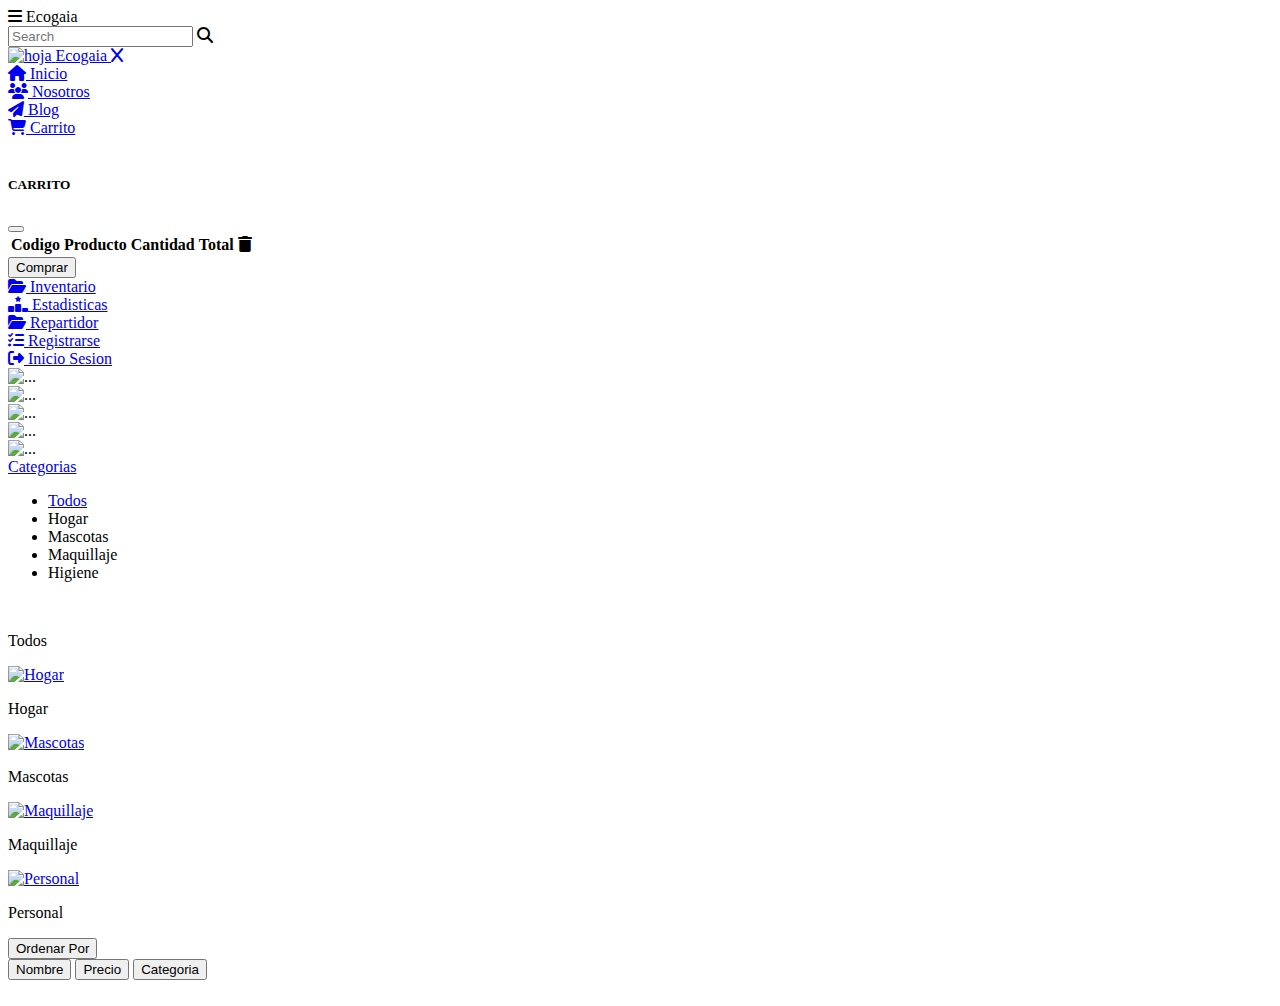
==== commit 9359b747: "REPO_FINAL_2" ====
--- a/src/main/resources/templates/views/index.html
+++ b/src/main/resources/templates/views/index.html
@@ -6,7 +6,7 @@
     <meta name="viewport" content="width=device-width, initial-scale=1.0" />
     <link
       rel="shortcut icon"
-      href="../../public/assets/hoja.png"
+      href="public/assets/hoja.png"
       type="image/x-icon"
     />
     <!-- TIPOS DE LETRAS -->
@@ -25,7 +25,7 @@
       rel="stylesheet"
     />
     <!-- CSS -->
-    <link rel="stylesheet" type="text/css" href="../../public/styles/style.css" />
+    <link rel="stylesheet" type="text/css" href="public/styles/style.css" />
 
     <!-- ICONOS -->
     <link
@@ -45,8 +45,8 @@
       integrity="sha384-ka7Sk0Gln4gmtz2MlQnikT1wXgYsOg+OMhuP+IlRH9sENBO0LRn5q+8nbTov4+1p"
       crossorigin="anonymous"
     ></script>
-    <script type="module" src="../../public/scripts/index.js"></script>
-    <script src="../../public/scripts/unmodule.js"></script>
+    <script type="module" src="public/scripts/index.js"></script>
+    <script src="public/scripts/unmodule.js"></script>
     <title>Ecogaia</title>
   </head>
   <body id="body1">
@@ -71,29 +71,29 @@
 
         <nav class="barra">
           <li id="">
-            <a href="../views/index.html" class="logo">
-              <img src="../../public/assets/hoja.png" alt="hoja" />
+            <a href="/" class="logo">
+              <img src="public/assets/hoja.png" alt="hoja" />
               <span class="nav-item-nombre">Ecogaia</span>
               <i class="cerrar_barra fas fa-x"></i>
             </a>
           </li>
 
           <li id="op1">
-            <a href="../views/index.html" class="home">
+            <a href="/" class="home">
               <i class="fas fa-home"></i>
               <span class="nav-item">Inicio</span>
             </a>
           </li>
 
           <li id="op2">
-            <a href="../views/nosotros.html" class="nosotros">
+            <a href="nosotros" class="nosotros">
               <i class="fas fa-users"></i>
               <span class="nav-item">Nosotros</span>
             </a>
           </li>
 
           <li id="op3">
-            <a href="../views/Blog.html">
+            <a href="blog">
               <i class="fas fa-paper-plane"></i>
               <span class="nav-item">Blog</span>
             </a>
@@ -116,7 +116,7 @@
               aria-labelledby="offcanvasExampleLabel"
             >
               <div class="offcanvas-header">
-                <img src="../../public/assets/hoja.png" alt="" />
+                <img src="public/assets/hoja.png" alt="" />
                 <h5 class="tituloCarrito" id="offcanvasExampleLabel">
                   CARRITO
                 </h5>
@@ -145,35 +145,35 @@
             </div>
           </li>
           <li id="op5">
-            <a href="../views/inventarioEco.html" id="inventario">
+            <a href="inventario" id="inventario">
               <i class="fas fa-folder-open"></i>
               <span class="nav-item">Inventario</span>
             </a>
           </li>
 
           <li id="op6">
-            <a href="../views/estadisticas.html">
+            <a href="estadisticas">
               <i class="fas fa-ranking-star"></i>
               <span class="nav-item">Estadisticas</span>
             </a>
           </li>
 
           <li id="op7">
-            <a href="../views/repartidor.html">
+            <a href="distribuciones">
               <i class="fas fa-folder-open"></i>
               <span class="nav-item">Repartidor</span>
             </a>
           </li>
 
           <li id="op8">
-            <a href="../views/registrarse.html" class="registro">
+            <a href="registrarse" class="registro">
               <i class="fas fa-tasks"></i>
               <span class="nav-item">Registrarse</span>
             </a>
           </li>
 
           <li id="op9">
-            <a href="../views/iniciosesion.html" class="inicio2">
+            <a href="login" class="inicio2">
               <i class="fas fa-sign-out-alt"></i>
               <span class="nav-item">Inicio Sesion</span>
             </a>
@@ -195,7 +195,7 @@
               data-bs-interval="2000"
             >
               <img
-                src="../../public/assets/promocion3.png"
+                src="public/assets/promocion3.png"
                 class="image rounded mx-auto w-75"
                 alt="..."
               />
@@ -204,7 +204,7 @@
             <!-- 2.imagen -->
             <div class="carousel-item text-center" data-bs-interval="2000">
               <img
-                src="../../public/assets/promocion5.png"
+                src="public/assets/promocion5.png"
                 class="image rounded mx-auto d-block w-75"
                 alt="..."
               />
@@ -213,7 +213,7 @@
             <!-- 3.imagen -->
             <div class="carousel-item text-center" data-bs-interval="2000">
               <img
-                src="../../public/assets/promocion2.png"
+                src="public/assets/promocion2.png"
                 class="image rounded mx-auto d-block w-75"
                 alt="..."
               />
@@ -222,7 +222,7 @@
             <!-- 4.imagen -->
             <div class="carousel-item text-center" data-bs-interval="2000">
               <img
-                src="../../public/assets/promocion1.png"
+                src="public/assets/promocion1.png"
                 class="image rounded d-inline-block w-75"
                 alt="..."
               />
@@ -231,7 +231,7 @@
             <!-- 5.imagen -->
             <div class="carousel-item text-center" data-bs-interval="2000">
               <img
-                src="../../public/assets/promocion4.png"
+                src="public/assets/promocion4.png"
                 class="image rounded mx-auto d-block w-75"
                 alt="..."
               />
@@ -272,7 +272,7 @@
           };
         </script>
         <a class="align-content-center button cate" href="#" onclick="todo()"
-          ><img src="../../public/assets/productos.png" alt=""
+          ><img src="public/assets/productos.png" alt=""
           /></a>
           <div class="descripcion">
             <p>
@@ -283,7 +283,7 @@
 
       <div class="categoria-contenedor">
         <a class="align-content-center button cate" href="#"
-          ><img class="categoria" src="../../public/assets/hogar.png" alt="Hogar"
+          ><img class="categoria" src="public/assets/hogar.png" alt="Hogar"
         /></a>
         <div class="descripcion">
           <p>
@@ -296,7 +296,7 @@
         <a href="#" class="align-content-center button cate"
           ><img
             class="categoria"
-            src="../../public/assets/mascotas.png"
+            src="public/assets/mascotas.png"
             alt="Mascotas"
         /></a>
         <div class="descripcion">
@@ -310,7 +310,7 @@
         <a href="#" class="align-content-center button cate"
           ><img
             class="categoria"
-            src="../../public/assets/maquillaje.png"
+            src="public/assets/maquillaje.png"
             alt="Maquillaje"
           /></a>
           <div class="descripcion">
@@ -324,7 +324,7 @@
         <a href="#" class="align-content-center button cate"
           ><img
             class="categoria"
-            src="../../public/assets/higiene.png"
+            src="public/assets/higiene.png"
             alt="Personal"
         /></a>
         <div class="descripcion">
@@ -351,13 +351,13 @@
     ></div>
 
     <div class="redes">
-      <img src="../../public/assets/whatsapp.png" alt="">
-      <img src="../../public/assets/instagram.png" alt="">
-      <img src="../../public/assets/facebook.png" alt="">
+      <img src="public/assets/whatsapp.png" alt="">
+      <img src="public/assets/instagram.png" alt="">
+      <img src="public/assets/facebook.png" alt="">
     </div>
 
     <div id="alerta" class="oculto"></div>
-    <script type="module" src="../../public/scripts/index.js"></script>
-    <script type="module" src="../../public/scripts/carrito.js"></script>
+    <script type="module" src="public/scripts/index.js"></script>
+    <script type="module" src="public/scripts/carrito.js"></script>
   </body>
 </html>
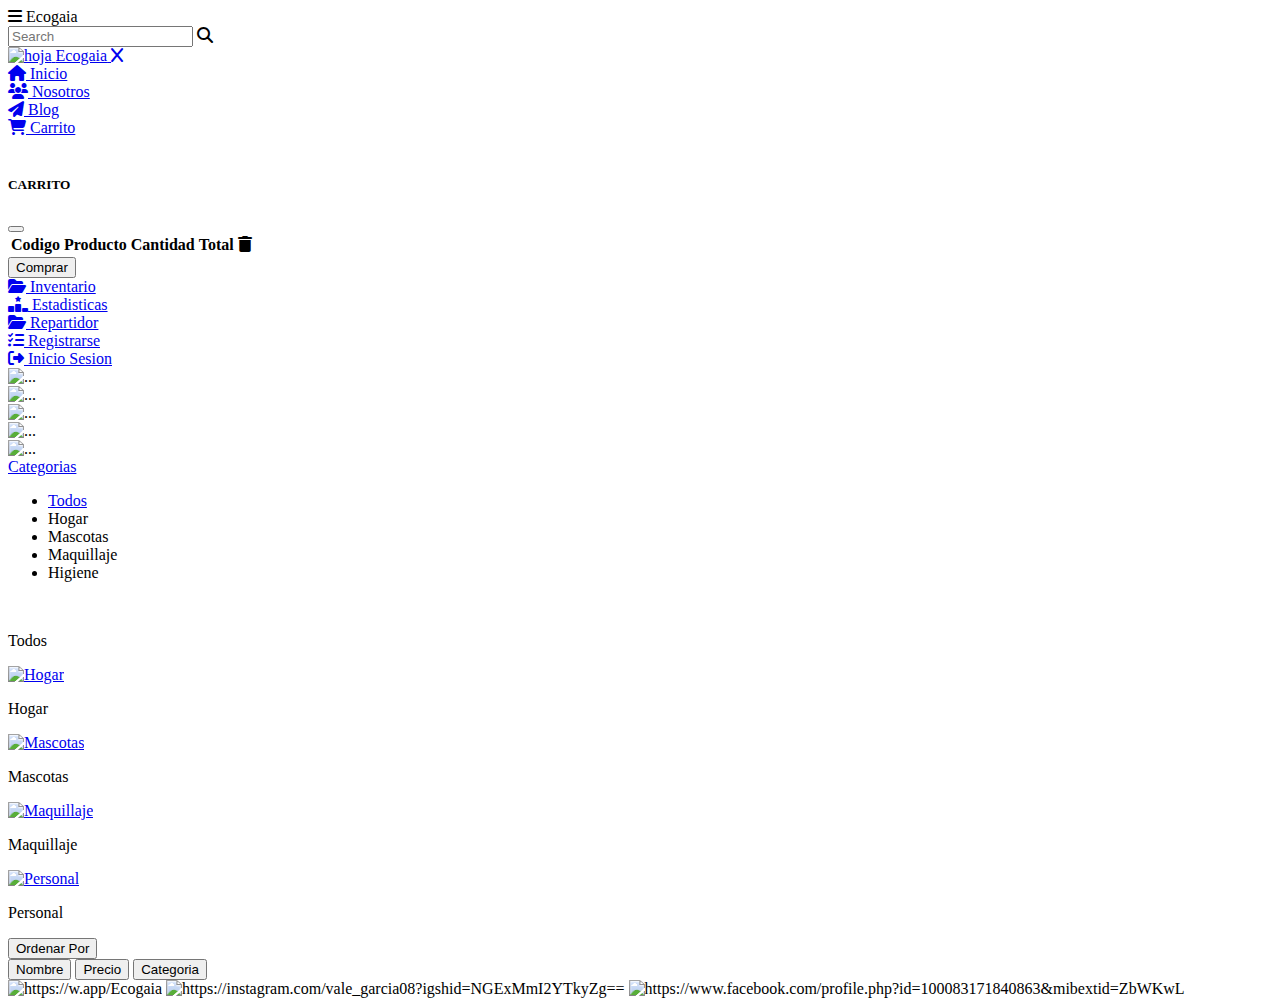
==== commit 98f04232: "FINALAHORASI" ====
--- a/src/main/resources/templates/views/index.html
+++ b/src/main/resources/templates/views/index.html
@@ -239,7 +239,6 @@
           </div>
         </div>
       </div>
-    </div>
 
     <div class="dropdown dropend">
       <a
@@ -351,9 +350,9 @@
     ></div>
 
     <div class="redes">
-      <img src="public/assets/whatsapp.png" alt="">
-      <img src="public/assets/instagram.png" alt="">
-      <img src="public/assets/facebook.png" alt="">
+      <img src="public/assets/whatsapp.png" alt="https://w.app/Ecogaia">
+      <img src="public/assets/instagram.png" alt="https://instagram.com/vale_garcia08?igshid=NGExMmI2YTkyZg==">
+      <img src="public/assets/facebook.png" alt="https://www.facebook.com/profile.php?id=100083171840863&mibextid=ZbWKwL">
     </div>
 
     <div id="alerta" class="oculto"></div>
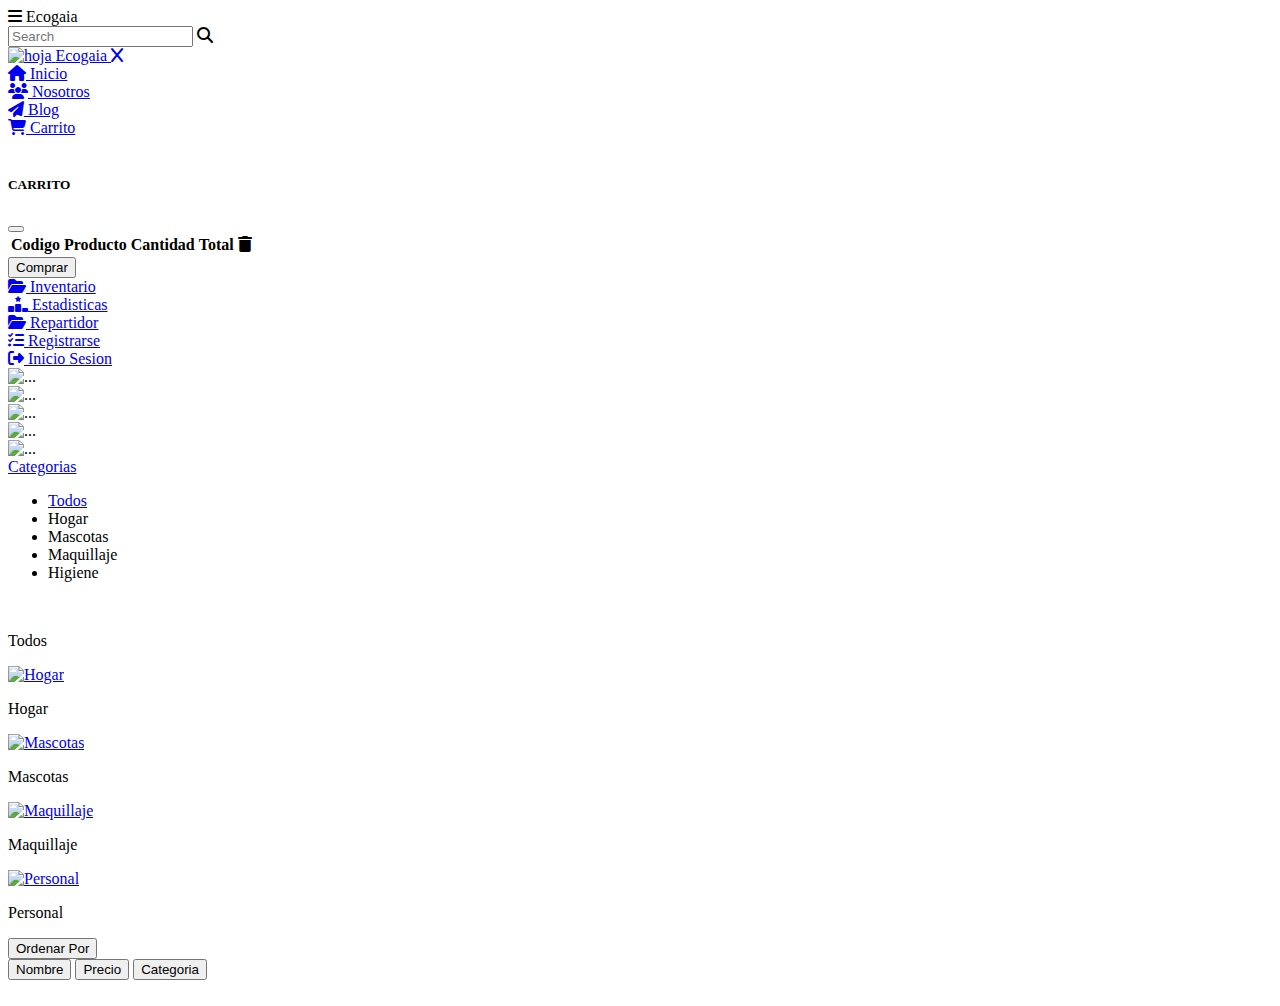
==== commit 1315e4ae: "FINALAHORASI2" ====
--- a/src/main/resources/templates/views/index.html
+++ b/src/main/resources/templates/views/index.html
@@ -350,9 +350,9 @@
     ></div>
 
     <div class="redes">
-      <img src="public/assets/whatsapp.png" alt="https://w.app/Ecogaia">
-      <img src="public/assets/instagram.png" alt="https://instagram.com/vale_garcia08?igshid=NGExMmI2YTkyZg==">
-      <img src="public/assets/facebook.png" alt="https://www.facebook.com/profile.php?id=100083171840863&mibextid=ZbWKwL">
+      <a href="https://w.app/Ecogaia"><img src="public/assets/whatsapp.png" alt=""></a>
+      <a href="https://instagram.com/vale_garcia08?igshid=NGExMmI2YTkyZg=="><img src="public/assets/instagram.png" alt=""></a>
+      <a href="https://www.facebook.com/profile.php?id=100083171840863&mibextid=ZbWKwL"><img src="public/assets/facebook.png" alt=""></a>
     </div>
 
     <div id="alerta" class="oculto"></div>
